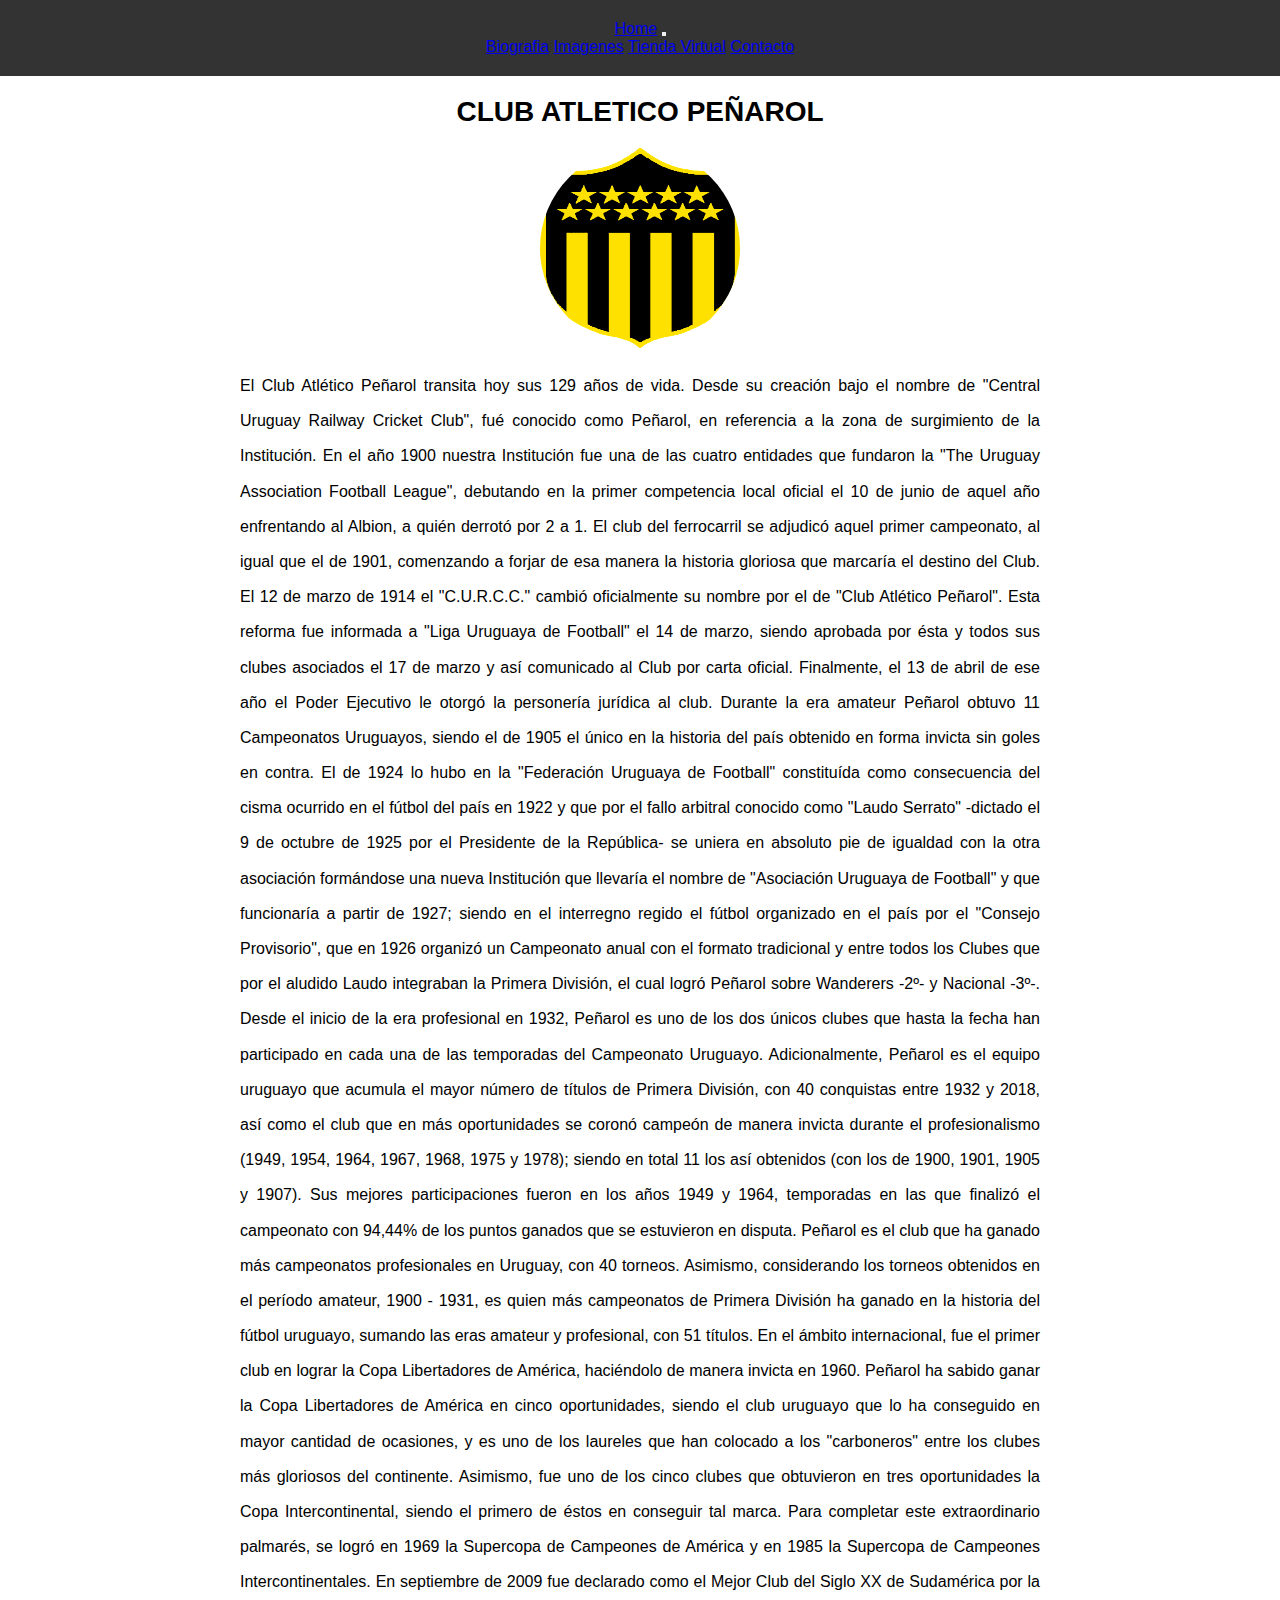
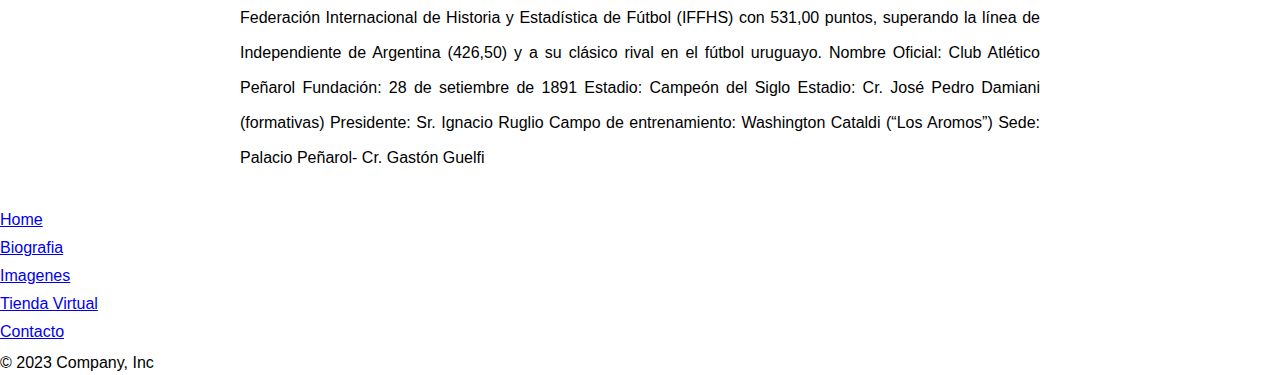
==== pages/biografia.html @ 16fac281 "segundocommit" ====
<!doctype html>
<html lang="en">
  <head>
    <meta charset="utf-8">
    <meta name="viewport" content="width=device-width, initial-scale=1">
    <title>Club Atletico Peñarol</title>
    <link href="https://cdn.jsdelivr.net/npm/bootstrap@5.3.0-alpha3/dist/css/bootstrap.min.css" rel="stylesheet" integrity="sha384-KK94CHFLLe+nY2dmCWGMq91rCGa5gtU4mk92HdvYe+M/SXH301p5ILy+dN9+nJOZ" crossorigin="anonymous">
    <link rel="stylesheet" href="../css/style.css">
  </head>
  <header>
    <nav class="navbar navbar-expand-lg navbar-dark bg-dark">
      <div class="container-fluid">
        <a class="navbar-brand" href="../index.html">Home</a>
              <button class="navbar-toggler" type="button" data-bs-toggle="collapse" data-bs-target="#navbarNavAltMarkup" aria-controls="navbarNavAltMarkup" aria-expanded="false" aria-label="Toggle navigation">
                <span class="navbar-toggler-icon"></span>
              </button>
              <div class="collapse navbar-collapse" id="navbarNavAltMarkup">
                <div class="navbar-nav">
                  <a class="nav-link active" aria-current="page" href="#">Biografia</a>
                  <a class="nav-link active" href="./imagenes.html">Imagenes</a>
                  <a class="nav-link active" href="./tiendavirtual.html">Tienda Virtual</a>
                  <a class="nav-link active" href="./contacto.html">Contacto</a>
                </div>
              </div>
            </div>
          </nav>
          
  </header>
      <main>

        <div class="biografia">
          <h1>CLUB ATLETICO PEÑAROL</h1>
            <img src="../images/Escudo-club-atletico-penarol-con-borde-amarillo.png" alt="Mi foto">
            <P>El Club Atlético Peñarol transita hoy sus 129 años de vida. Desde su creación bajo el nombre de "Central Uruguay Railway Cricket Club", fué conocido como Peñarol, en referencia a la zona de surgimiento de la Institución.
              
              En el año 1900 nuestra Institución fue una de las cuatro entidades que fundaron la "The Uruguay Association Football League", debutando en la primer competencia local oficial el 10 de junio de aquel año enfrentando al Albion, a quién derrotó por 2 a 1. El club del ferrocarril se adjudicó aquel primer campeonato, al igual que el de 1901, comenzando a forjar de esa manera la historia gloriosa que marcaría el destino del Club.
              
              El 12 de marzo de 1914 el "C.U.R.C.C." cambió oficialmente su nombre por el de "Club Atlético Peñarol". Esta reforma fue informada a "Liga Uruguaya de Football" el 14 de marzo, siendo aprobada por ésta y todos sus clubes asociados el 17 de marzo y así comunicado al Club por carta oficial. Finalmente, el 13 de abril de ese año el Poder Ejecutivo le otorgó la personería jurídica al club.
              Durante la era amateur Peñarol obtuvo 11 Campeonatos Uruguayos, siendo el de 1905 el único en la historia del país obtenido en forma invicta sin goles en contra. El de 1924 lo hubo en la "Federación Uruguaya de Football" constituída como consecuencia del cisma ocurrido en el fútbol del país en 1922 y que por el fallo arbitral conocido como "Laudo Serrato" -dictado el 9 de octubre de 1925 por el Presidente de la República- se uniera en absoluto pie de igualdad con la otra asociación formándose una nueva Institución que llevaría el nombre de "Asociación Uruguaya de Football" y que funcionaría a partir de 1927; siendo en el interregno regido el fútbol organizado en el país por el "Consejo Provisorio", que en 1926 organizó un Campeonato anual con el formato tradicional y entre todos los Clubes que por el aludido Laudo integraban la Primera División, el cual logró Peñarol sobre Wanderers -2º- y Nacional -3º-.
              
              
              Desde el inicio de la era profesional en 1932, Peñarol es uno de los dos únicos clubes que hasta la fecha han participado en cada una de las temporadas del Campeonato Uruguayo. Adicionalmente, Peñarol es el equipo uruguayo que acumula el mayor número de títulos de Primera División, con 40 conquistas entre 1932 y 2018, así como el club que en más oportunidades se coronó campeón de manera invicta durante el profesionalismo (1949, 1954, 1964, 1967, 1968, 1975 y 1978); siendo en total 11 los así obtenidos (con los de 1900, 1901, 1905 y 1907). Sus mejores participaciones fueron en los años 1949 y 1964, temporadas en las que finalizó el campeonato con 94,44% de los puntos ganados que se estuvieron en disputa.
              
              Peñarol es el club que ha ganado más campeonatos profesionales en Uruguay, con 40 torneos. Asimismo, considerando los torneos obtenidos en el período amateur, 1900 - 1931, es quien más campeonatos de Primera División ha ganado en la historia del fútbol uruguayo, sumando las eras amateur y profesional, con 51 títulos.
              
              En el ámbito internacional, fue el primer club en lograr la Copa Libertadores de América, haciéndolo de manera invicta en 1960.
              
              Peñarol ha sabido ganar la Copa Libertadores de América en cinco oportunidades, siendo el club uruguayo que lo ha conseguido en mayor cantidad de ocasiones, y es uno de los laureles que han colocado a los "carboneros" entre los clubes más gloriosos del continente.
              
              Asimismo, fue uno de los cinco clubes que obtuvieron en tres oportunidades la Copa Intercontinental, siendo el primero de éstos en conseguir tal marca.
              
              Para completar este extraordinario palmarés, se logró en 1969 la Supercopa de Campeones de América y en 1985 la Supercopa de Campeones Intercontinentales.
              
              En septiembre de 2009 fue declarado como el Mejor Club del Siglo XX de Sudamérica por la Federación Internacional de Historia y Estadística de Fútbol (IFFHS) con 531,00 puntos, superando la línea de Independiente de Argentina (426,50) y a su clásico rival en el fútbol uruguayo.
              
              
              
              Nombre Oficial: Club Atlético Peñarol
              Fundación: 28 de setiembre de 1891
              Estadio: Campeón del Siglo
              Estadio: Cr. José Pedro Damiani (formativas)
              Presidente: Sr. Ignacio Ruglio 
              Campo de entrenamiento: Washington Cataldi (“Los Aromos”)
              Sede: Palacio Peñarol- Cr. Gastón Guelfi
              
            </P>
          </main>
            

          
  <body>
          
          <footer>
            <footer class="mt-5 container-fluid footer">
              <div class="py-3 my-4">
                <ul class="nav justify-content-center border-bottom pb-3 mb-3">
            <li class="nav-item"><a href="../index.html" class="nav-link px-2 text-body-secondary">Home</a></li>
            <li class="nav-item"><a href="#" class="nav-link px-2 text-body-secondary">Biografia</a></li>
            <li class="nav-item"><a href="./imagenes.html" class="nav-link px-2 text-body-secondary">Imagenes</a></li>
            <li class="nav-item"><a href="./tiendavirtual.html" class="nav-link px-2 text-body-secondary">Tienda Virtual</a></li>
            <li class="nav-item"><a href="./contacto.html" class="nav-link px-2 text-body-secondary">Contacto</a></li>
          </ul>
          <p class="text-center text-body-secondary">© 2023 Company, Inc</p>
      </footer>
     
    </footer>

   
    <script src="https://cdn.jsdelivr.net/npm/bootstrap@5.3.0-alpha3/dist/js/bootstrap.bundle.min.js" integrity="sha384-ENjdO4Dr2bkBIFxQpeoTz1HIcje39Wm4jDKdf19U8gI4ddQ3GYNS7NTKfAdVQSZe" crossorigin="anonymous"></script>
  </body>
</html>
---- css/style.css ----
*{
    margin: 0;
    padding: 0;
    

}
.body {
    height: 100vh;
    
    
}



.header {
    height: 15vh;
    
}
.main {
    height: 70vh;
}
.footer {
    height: 15vh;
}

.carousel {
  margin-top: 140px;
}


.carousel-item img {
    height: 350px;
    width: 250px;  
}


.contenedor {
    margin-top: 100px; 
    display: flex;
    
}

.image-container img {
    margin-top: 100px;
    width: 400px;
    height: 350px;
    display: block;
    margin-bottom: 10px;
    margin-left: 5px;
  }


  .container {
    width: 100%;
    overflow: hidden;
  }
  
  .title {
    font-family: Arial, sans-serif; 
    color:black; 
    font-size: 24px; 
    font-weight: bold; 
    text-decoration: underline; 
  }
  
 

  body {
    font-family: Arial, sans-serif;
    margin: 0;
    padding: 0;
  }
  
  header {
    background-color: #333;
    color: #fff;
    padding: 20px;
    text-align: center;
  }
  
  .products {
    display: flex;
    flex-wrap: wrap;
    justify-content: center;
    margin: 20px;
    /* Tienda Virtual */
  }
  
  .product {
    width: 300px;
    margin: 10px;
    padding: 20px;
    border: 1px solid #ccc;
    text-align: center;
     /* Tienda Virtual */
  }
  
  .product img {
    width: 200px;
    height: 200px;
     /* Tienda Virtual */
  }

 

.biografia {
  max-width: 600px;
  margin: 0 auto;
  text-align: justify;
  padding: 20px;
  
}
.biografia h1 {
  text-align: center;
  
}


.biografia img {
  width: 200px;
  height: 200px;
  border-radius: 50%;
  margin-bottom: 20px;
  align-items: center;
}
.biografia p {
  line-height: 2.2;
  font-family:Arial, Helvetica, sans-serif  
}


  p {
    font-size: 14px;
    margin-bottom: 15px;
  }
  
/* Imagenes */
  .image-container {
    display: flex;
    flex-wrap: wrap;
    align-items: center;
  }
  
  .image-container img {
    width: 50%;
    height: auto;
  }
  
  .title {
   
    font-size: 20px;
    margin-top: 10px;
  
  }
  
  .description {
    font-size: 16px;
    margin-bottom: 20px;
  }
  

  
.image-container {
  display: flex;
  flex-direction:block ;
  align-items: center;
  text-align: center;
  margin-bottom: 20px;
  
}

.title {
  
  font-size: 24px;
  font-weight: bold;
  margin-bottom: 10px;
 
}

.description {
  font-size: 16px;
  margin-bottom: 10px;
  
}

/* Imagenes */
@media screen and (max-width: 767px) {
  
  .image-container {
    padding: 10px;
  }
  
  .title {
    font-size: 20px;
  }

  .description {
    font-size: 14px;
  }
}
/* Imagenes */



/* Biografia */

.biografia {
  max-width: 800px;
  margin: 0 auto;
  padding: 20px;
}

h1 {
  font-size: 28px;
  text-align: center;
  margin-bottom: 20px;
}

img {
  display: block;
  max-width: 100%;
  height: auto;
  margin: 0 auto;
  margin-bottom: 20px;
}

p {
  font-size: 16px;
  line-height: 1.5;
}


/* contacto */
.formulario-peñarol {
  max-width: 500px;
  margin: 0 auto;
  margin-left: 15px;
  padding: 40px;
  background-color: #f1f1f1;
}

h2 {
  text-align: center;
}

.contenido-form {
  display: flex;
  flex-wrap: wrap;
  justify-content: space-between;
}

.form-asunto,
.form-datos {
  flex-basis: 48%;
}

ul {
  list-style-type: none;
  padding: 0;
  margin: 0;
}

li {
  margin-bottom: 10px;
}

input[type="text"],
textarea {
  width: 100%;
  padding: 8px;
  border: 1px solid #ccc;
  border-radius: 4px;
}

input[type="submit"] {
  width: 100%;
  padding: 8px;
  background-color: #4caf50;
  color: white;
  border: none;
  border-radius: 4px;
  cursor: pointer;
}
.main-form {
  margin-top: 20px;
}

.iconos {
  width: 40px;
  
}




@media screen and (max-width: 767px) {
  .contenido-form {
    flex-direction: column;
  }

  .form-asunto,
  .form-datos {
    flex-basis: 100%;
    
  }
}





/* contacto */
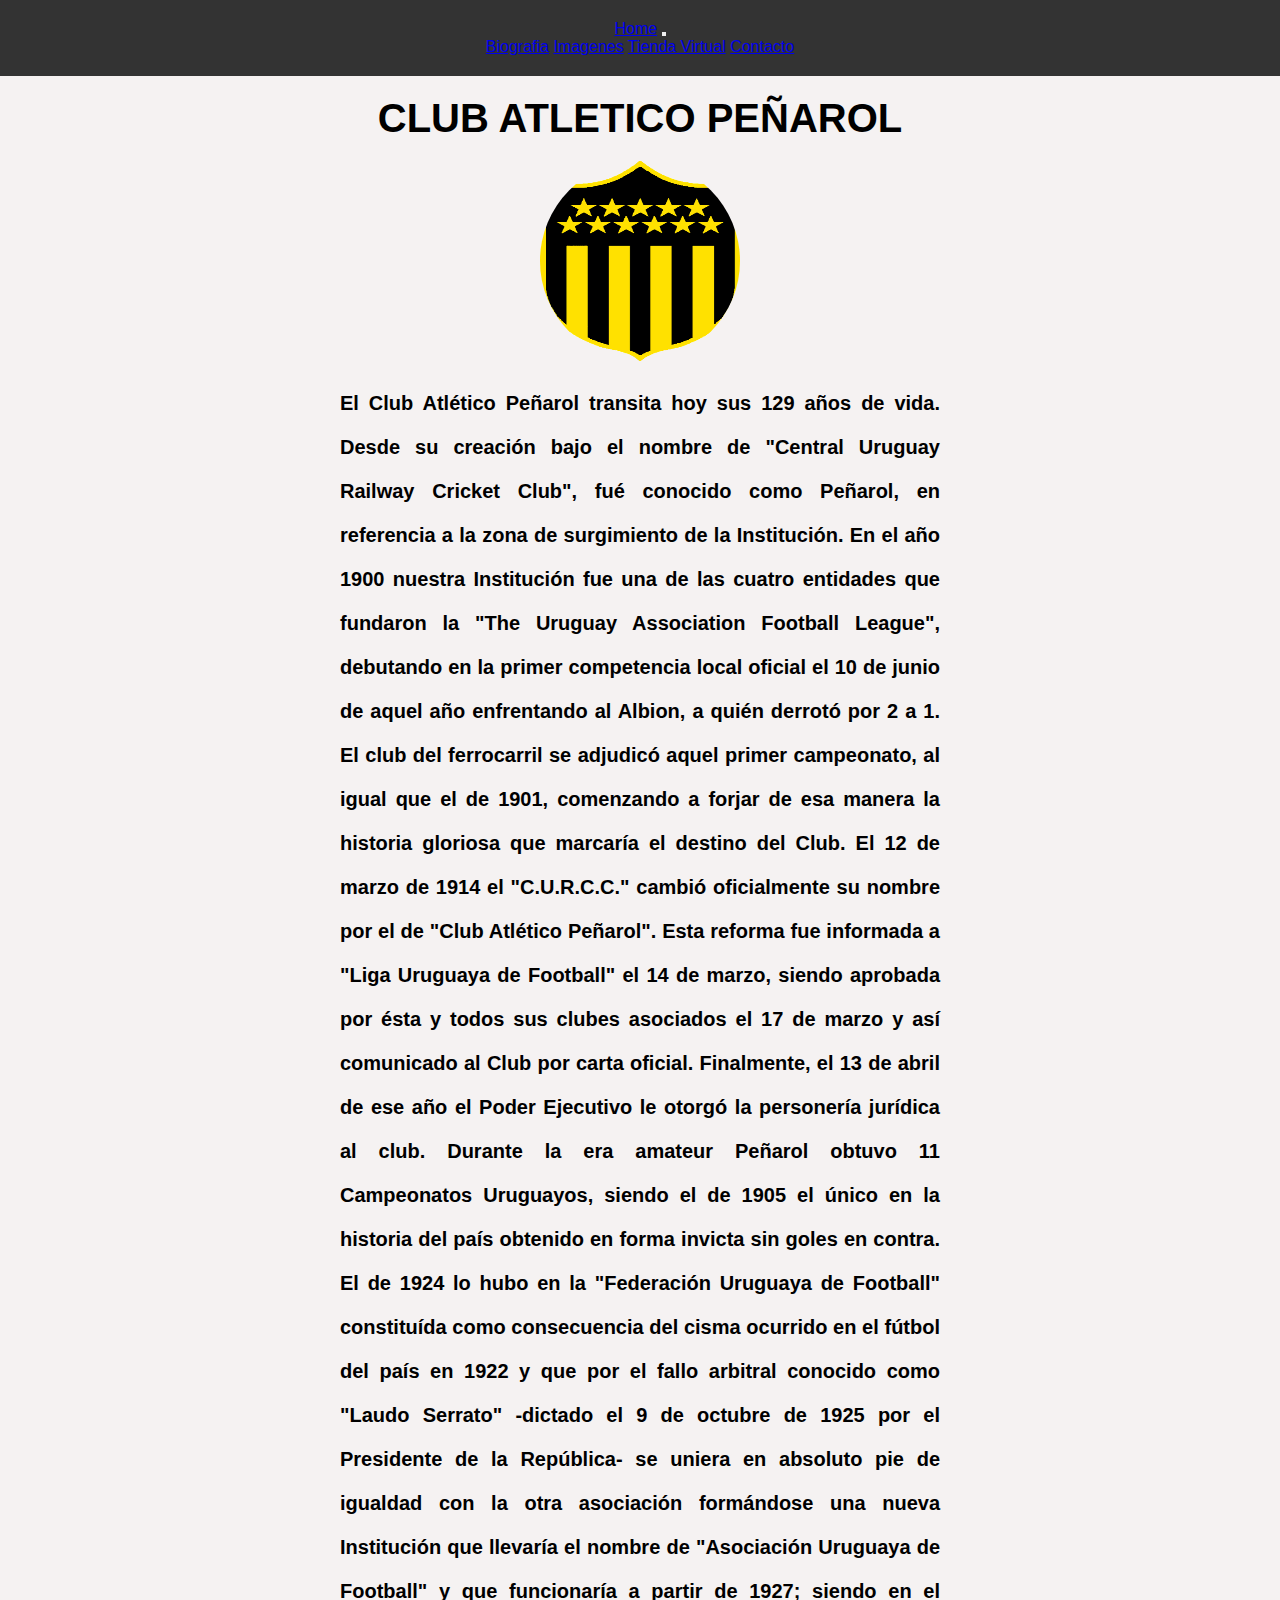
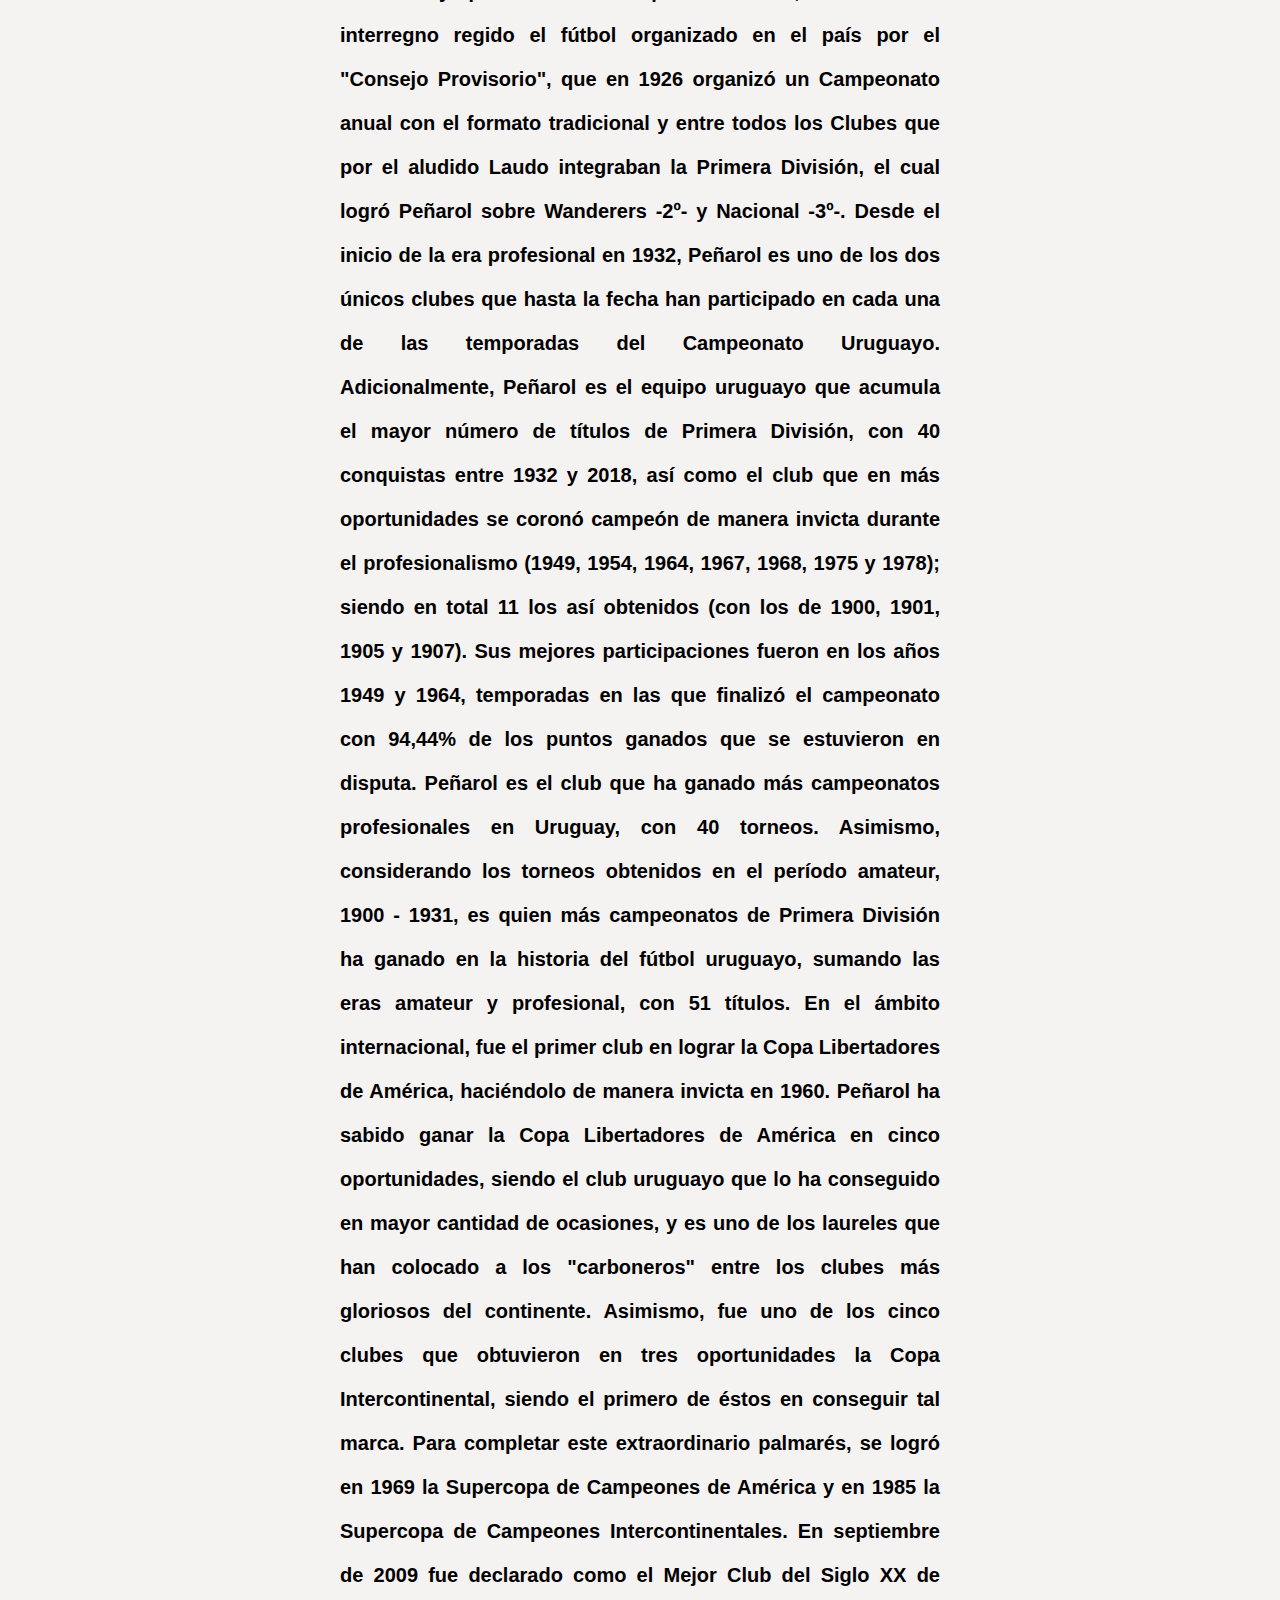
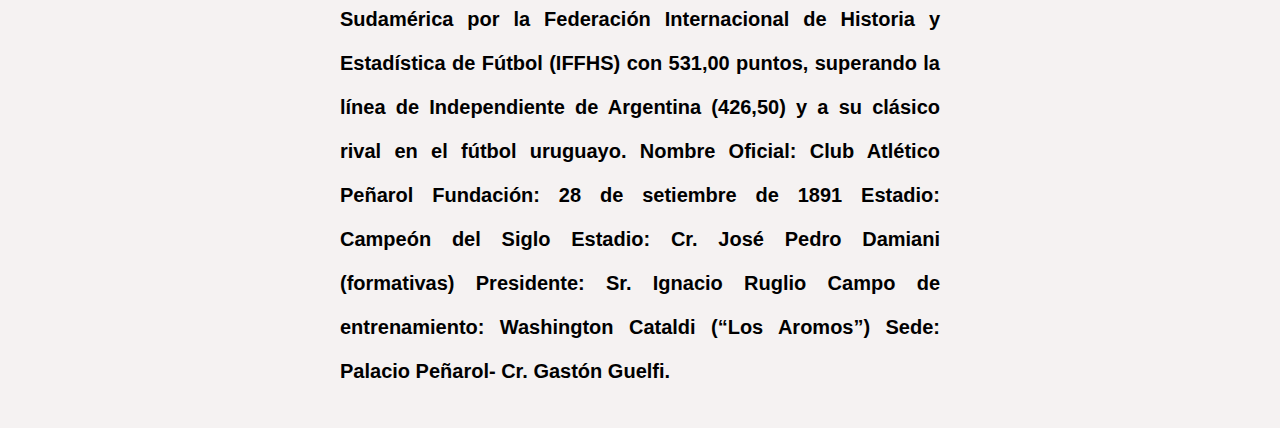
==== commit f279b677: "mod" ====
--- a/pages/biografia.html
+++ b/pages/biografia.html
@@ -3,23 +3,28 @@
   <head>
     <meta charset="utf-8">
     <meta name="viewport" content="width=device-width, initial-scale=1">
+    <meta name="description" content="Imagenes-tiendaVirtual-Complejo Peñarol">
+    <meta name="keywords" content="imagenes-tiendavirtual-contacto">
     <title>Club Atletico Peñarol</title>
     <link href="https://cdn.jsdelivr.net/npm/bootstrap@5.3.0-alpha3/dist/css/bootstrap.min.css" rel="stylesheet" integrity="sha384-KK94CHFLLe+nY2dmCWGMq91rCGa5gtU4mk92HdvYe+M/SXH301p5ILy+dN9+nJOZ" crossorigin="anonymous">
-    <link rel="stylesheet" href="../css/style.css">
+    <link rel="stylesheet" href="https://cdnjs.cloudflare.com/ajax/libs/animate.css/4.1.1/animate.min.css">
+    <!--Estilo de las paginas-->
+    <link rel="stylesheet" href="../SASS/style.css">
   </head>
+  <!--barra navegadora-->
   <header>
     <nav class="navbar navbar-expand-lg navbar-dark bg-dark">
       <div class="container-fluid">
-        <a class="navbar-brand" href="../index.html">Home</a>
+        <a class="navbar-brand nav-link animate__animated animate__fadeInLeft " href="../index.html">Home</a>
               <button class="navbar-toggler" type="button" data-bs-toggle="collapse" data-bs-target="#navbarNavAltMarkup" aria-controls="navbarNavAltMarkup" aria-expanded="false" aria-label="Toggle navigation">
                 <span class="navbar-toggler-icon"></span>
               </button>
               <div class="collapse navbar-collapse" id="navbarNavAltMarkup">
                 <div class="navbar-nav">
-                  <a class="nav-link active" aria-current="page" href="#">Biografia</a>
-                  <a class="nav-link active" href="./imagenes.html">Imagenes</a>
-                  <a class="nav-link active" href="./tiendavirtual.html">Tienda Virtual</a>
-                  <a class="nav-link active" href="./contacto.html">Contacto</a>
+                  <a class="nav-link active animate__animated animate__fadeInLeft " aria-current="page" href="#">Biografia</a>
+                  <a class="nav-link active animate__animated animate__fadeInLeft " href="./imagenes.html">Imagenes</a>
+                  <a class="nav-link active animate__animated animate__fadeInLeft " href="./tiendavirtual.html">Tienda Virtual</a>
+                  <a class="nav-link active animate__animated animate__fadeInLeft " href="./contacto.html">Contacto</a>
                 </div>
               </div>
             </div>
@@ -27,65 +32,46 @@
           
   </header>
       <main>
-
+        <!--Edicion biografia-->
         <div class="biografia">
-          <h1>CLUB ATLETICO PEÑAROL</h1>
-            <img src="../images/Escudo-club-atletico-penarol-con-borde-amarillo.png" alt="Mi foto">
-            <P>El Club Atlético Peñarol transita hoy sus 129 años de vida. Desde su creación bajo el nombre de "Central Uruguay Railway Cricket Club", fué conocido como Peñarol, en referencia a la zona de surgimiento de la Institución.
-              
-              En el año 1900 nuestra Institución fue una de las cuatro entidades que fundaron la "The Uruguay Association Football League", debutando en la primer competencia local oficial el 10 de junio de aquel año enfrentando al Albion, a quién derrotó por 2 a 1. El club del ferrocarril se adjudicó aquel primer campeonato, al igual que el de 1901, comenzando a forjar de esa manera la historia gloriosa que marcaría el destino del Club.
-              
-              El 12 de marzo de 1914 el "C.U.R.C.C." cambió oficialmente su nombre por el de "Club Atlético Peñarol". Esta reforma fue informada a "Liga Uruguaya de Football" el 14 de marzo, siendo aprobada por ésta y todos sus clubes asociados el 17 de marzo y así comunicado al Club por carta oficial. Finalmente, el 13 de abril de ese año el Poder Ejecutivo le otorgó la personería jurídica al club.
-              Durante la era amateur Peñarol obtuvo 11 Campeonatos Uruguayos, siendo el de 1905 el único en la historia del país obtenido en forma invicta sin goles en contra. El de 1924 lo hubo en la "Federación Uruguaya de Football" constituída como consecuencia del cisma ocurrido en el fútbol del país en 1922 y que por el fallo arbitral conocido como "Laudo Serrato" -dictado el 9 de octubre de 1925 por el Presidente de la República- se uniera en absoluto pie de igualdad con la otra asociación formándose una nueva Institución que llevaría el nombre de "Asociación Uruguaya de Football" y que funcionaría a partir de 1927; siendo en el interregno regido el fútbol organizado en el país por el "Consejo Provisorio", que en 1926 organizó un Campeonato anual con el formato tradicional y entre todos los Clubes que por el aludido Laudo integraban la Primera División, el cual logró Peñarol sobre Wanderers -2º- y Nacional -3º-.
-              
-              
-              Desde el inicio de la era profesional en 1932, Peñarol es uno de los dos únicos clubes que hasta la fecha han participado en cada una de las temporadas del Campeonato Uruguayo. Adicionalmente, Peñarol es el equipo uruguayo que acumula el mayor número de títulos de Primera División, con 40 conquistas entre 1932 y 2018, así como el club que en más oportunidades se coronó campeón de manera invicta durante el profesionalismo (1949, 1954, 1964, 1967, 1968, 1975 y 1978); siendo en total 11 los así obtenidos (con los de 1900, 1901, 1905 y 1907). Sus mejores participaciones fueron en los años 1949 y 1964, temporadas en las que finalizó el campeonato con 94,44% de los puntos ganados que se estuvieron en disputa.
-              
-              Peñarol es el club que ha ganado más campeonatos profesionales en Uruguay, con 40 torneos. Asimismo, considerando los torneos obtenidos en el período amateur, 1900 - 1931, es quien más campeonatos de Primera División ha ganado en la historia del fútbol uruguayo, sumando las eras amateur y profesional, con 51 títulos.
-              
-              En el ámbito internacional, fue el primer club en lograr la Copa Libertadores de América, haciéndolo de manera invicta en 1960.
-              
-              Peñarol ha sabido ganar la Copa Libertadores de América en cinco oportunidades, siendo el club uruguayo que lo ha conseguido en mayor cantidad de ocasiones, y es uno de los laureles que han colocado a los "carboneros" entre los clubes más gloriosos del continente.
-              
-              Asimismo, fue uno de los cinco clubes que obtuvieron en tres oportunidades la Copa Intercontinental, siendo el primero de éstos en conseguir tal marca.
-              
-              Para completar este extraordinario palmarés, se logró en 1969 la Supercopa de Campeones de América y en 1985 la Supercopa de Campeones Intercontinentales.
-              
-              En septiembre de 2009 fue declarado como el Mejor Club del Siglo XX de Sudamérica por la Federación Internacional de Historia y Estadística de Fútbol (IFFHS) con 531,00 puntos, superando la línea de Independiente de Argentina (426,50) y a su clásico rival en el fútbol uruguayo.
-              
-              
-              
-              Nombre Oficial: Club Atlético Peñarol
-              Fundación: 28 de setiembre de 1891
-              Estadio: Campeón del Siglo
-              Estadio: Cr. José Pedro Damiani (formativas)
-              Presidente: Sr. Ignacio Ruglio 
-              Campo de entrenamiento: Washington Cataldi (“Los Aromos”)
-              Sede: Palacio Peñarol- Cr. Gastón Guelfi
-              
-            </P>
-          </main>
+          <h1 class="animate__animated animate__bounce">CLUB ATLETICO PEÑAROL</h1>
+          <img src="../images/Escudo-club-atletico-penarol-con-borde-amarillo.png" alt="Mi foto">
+          <P class="biografia-p">El Club Atlético Peñarol transita hoy sus 129 años de vida. Desde su creación bajo el nombre de "Central Uruguay Railway Cricket Club", fué conocido como Peñarol, en referencia a la zona de surgimiento de la Institución.
             
-
-          
+            En el año 1900 nuestra Institución fue una de las cuatro entidades que fundaron la "The Uruguay Association Football League", debutando en la primer competencia local oficial el 10 de junio de aquel año enfrentando al Albion, a quién derrotó por 2 a 1. El club del ferrocarril se adjudicó aquel primer campeonato, al igual que el de 1901, comenzando a forjar de esa manera la historia gloriosa que marcaría el destino del Club.
+            
+            El 12 de marzo de 1914 el "C.U.R.C.C." cambió oficialmente su nombre por el de "Club Atlético Peñarol". Esta reforma fue informada a "Liga Uruguaya de Football" el 14 de marzo, siendo aprobada por ésta y todos sus clubes asociados el 17 de marzo y así comunicado al Club por carta oficial. Finalmente, el 13 de abril de ese año el Poder Ejecutivo le otorgó la personería jurídica al club.
+            Durante la era amateur Peñarol obtuvo 11 Campeonatos Uruguayos, siendo el de 1905 el único en la historia del país obtenido en forma invicta sin goles en contra. El de 1924 lo hubo en la "Federación Uruguaya de Football" constituída como consecuencia del cisma ocurrido en el fútbol del país en 1922 y que por el fallo arbitral conocido como "Laudo Serrato" -dictado el 9 de octubre de 1925 por el Presidente de la República- se uniera en absoluto pie de igualdad con la otra asociación formándose una nueva Institución que llevaría el nombre de "Asociación Uruguaya de Football" y que funcionaría a partir de 1927; siendo en el interregno regido el fútbol organizado en el país por el "Consejo Provisorio", que en 1926 organizó un Campeonato anual con el formato tradicional y entre todos los Clubes que por el aludido Laudo integraban la Primera División, el cual logró Peñarol sobre Wanderers -2º- y Nacional -3º-.
+            
+            
+            Desde el inicio de la era profesional en 1932, Peñarol es uno de los dos únicos clubes que hasta la fecha han participado en cada una de las temporadas del Campeonato Uruguayo. Adicionalmente, Peñarol es el equipo uruguayo que acumula el mayor número de títulos de Primera División, con 40 conquistas entre 1932 y 2018, así como el club que en más oportunidades se coronó campeón de manera invicta durante el profesionalismo (1949, 1954, 1964, 1967, 1968, 1975 y 1978); siendo en total 11 los así obtenidos (con los de 1900, 1901, 1905 y 1907). Sus mejores participaciones fueron en los años 1949 y 1964, temporadas en las que finalizó el campeonato con 94,44% de los puntos ganados que se estuvieron en disputa.
+            
+            Peñarol es el club que ha ganado más campeonatos profesionales en Uruguay, con 40 torneos. Asimismo, considerando los torneos obtenidos en el período amateur, 1900 - 1931, es quien más campeonatos de Primera División ha ganado en la historia del fútbol uruguayo, sumando las eras amateur y profesional, con 51 títulos.
+            
+            En el ámbito internacional, fue el primer club en lograr la Copa Libertadores de América, haciéndolo de manera invicta en 1960.
+            
+            Peñarol ha sabido ganar la Copa Libertadores de América en cinco oportunidades, siendo el club uruguayo que lo ha conseguido en mayor cantidad de ocasiones, y es uno de los laureles que han colocado a los "carboneros" entre los clubes más gloriosos del continente.
+            
+            Asimismo, fue uno de los cinco clubes que obtuvieron en tres oportunidades la Copa Intercontinental, siendo el primero de éstos en conseguir tal marca.
+            
+            Para completar este extraordinario palmarés, se logró en 1969 la Supercopa de Campeones de América y en 1985 la Supercopa de Campeones Intercontinentales.
+            
+            En septiembre de 2009 fue declarado como el Mejor Club del Siglo XX de Sudamérica por la Federación Internacional de Historia y Estadística de Fútbol (IFFHS) con 531,00 puntos, superando la línea de Independiente de Argentina (426,50) y a su clásico rival en el fútbol uruguayo.
+            
+            
+            
+            Nombre Oficial: Club Atlético Peñarol
+            Fundación: 28 de setiembre de 1891
+            Estadio: Campeón del Siglo
+            Estadio: Cr. José Pedro Damiani (formativas)
+            Presidente: Sr. Ignacio Ruglio 
+            Campo de entrenamiento: Washington Cataldi (“Los Aromos”)
+            Sede: Palacio Peñarol- Cr. Gastón Guelfi.
+            
+          </P>
+        </div>
+      </main>
   <body>
-          
-          <footer>
-            <footer class="mt-5 container-fluid footer">
-              <div class="py-3 my-4">
-                <ul class="nav justify-content-center border-bottom pb-3 mb-3">
-            <li class="nav-item"><a href="../index.html" class="nav-link px-2 text-body-secondary">Home</a></li>
-            <li class="nav-item"><a href="#" class="nav-link px-2 text-body-secondary">Biografia</a></li>
-            <li class="nav-item"><a href="./imagenes.html" class="nav-link px-2 text-body-secondary">Imagenes</a></li>
-            <li class="nav-item"><a href="./tiendavirtual.html" class="nav-link px-2 text-body-secondary">Tienda Virtual</a></li>
-            <li class="nav-item"><a href="./contacto.html" class="nav-link px-2 text-body-secondary">Contacto</a></li>
-          </ul>
-          <p class="text-center text-body-secondary">© 2023 Company, Inc</p>
-      </footer>
-     
-    </footer>
-
-   
     <script src="https://cdn.jsdelivr.net/npm/bootstrap@5.3.0-alpha3/dist/js/bootstrap.bundle.min.js" integrity="sha384-ENjdO4Dr2bkBIFxQpeoTz1HIcje39Wm4jDKdf19U8gI4ddQ3GYNS7NTKfAdVQSZe" crossorigin="anonymous"></script>
   </body>
 </html>--- a/SASS/style.css
+++ b/SASS/style.css
@@ -0,0 +1,324 @@
+@charset "UTF-8";
+/*reseteo*/
+* {
+  margin: 0;
+  padding: 0;
+}
+
+/*body-basico*/
+.body {
+  height: 100vh;
+}
+
+body {
+  background-color: rgb(245, 242, 242);
+} /*header-basico*/
+.header {
+  height: 15vh;
+}
+
+/*main-basico*/
+main {
+  height: 70vh;
+}
+
+/*footer-basico*/
+.footer {
+  height: 15vh;
+  background-color: rgb(224, 199, 166);
+}
+
+.nav-item {
+  font-size: 20px;
+  font-family: Arial, Helvetica, sans-serif;
+  font-weight: bold;
+  color: black;
+  text-shadow: 0ch;
+}
+
+iframe {
+  position: relative;
+  top: 15vh;
+  left: 10vh;
+}
+
+/*todo el contenido pages*/
+.biografia {
+  max-width: 800px;
+  margin: 0 auto;
+  padding: 20px;
+}
+
+h1 {
+  font-size: 40px;
+  text-align: center;
+  margin-bottom: 20px;
+}
+
+img {
+  display: block;
+  max-width: 100%;
+  height: auto;
+  margin: 0 auto;
+  margin-bottom: 20px;
+}
+
+.biografia {
+  max-width: 600px;
+  margin: 0 auto;
+  text-align: justify;
+  padding: 20px;
+}
+
+.biografia h1 {
+  text-align: center;
+}
+
+.biografia img {
+  width: 200px;
+  height: 200px;
+  border-radius: 50%;
+  margin-bottom: 20px;
+  align-items: center;
+}
+
+.biografia p {
+  line-height: 2.2;
+  font-family: Arial, Helvetica, sans-serif;
+}
+
+p {
+  font-size: 20px;
+  margin-bottom: 15px;
+  font-weight: bold;
+}
+
+.biografia {
+  position: relative;
+}
+
+/*todo el contenido pages*/
+.image-container {
+  display: flex;
+  flex-wrap: wrap;
+  align-items: center;
+}
+
+.image-container img {
+  width: 50%;
+  height: auto;
+}
+
+.image-container {
+  display: flex;
+  flex-direction: block;
+  align-items: center;
+  text-align: center;
+  margin-bottom: 20px;
+}
+
+.image-container {
+  display: flex;
+  flex-direction: block;
+  align-items: center;
+  text-align: center;
+  margin-bottom: 20px;
+}
+
+.title {
+  font-weight: bold;
+  font-size: 20px;
+  margin-right: 10px;
+}
+
+.description {
+  font-size: 16px;
+  margin-right: 10px;
+}
+
+.description {
+  font-size: 16px;
+  margin-right: 10px;
+}
+
+.description {
+  font-size: 16px;
+  margin-right: 10px;
+}
+
+.title {
+  font-size: 20px;
+  font-weight: bold;
+  margin-bottom: 10px;
+}
+
+.description {
+  font-size: 16px;
+  margin-right: 10px;
+}
+
+.contenedor {
+  margin-top: 100px;
+  display: flex;
+}
+
+.image-container img {
+  margin-top: 100px;
+  width: 150px;
+  height: 150px;
+  display: block;
+  margin-bottom: 10px;
+  margin-left: 5px;
+}
+
+.container {
+  width: 100%;
+  overflow: hidden;
+}
+
+.titulo-mov {
+  animation: animacion-titulo 2s infinite;
+  font-size: 100px;
+}
+
+.contenedor-imagenes {
+  display: flex;
+  flex-wrap: wrap;
+}
+
+.contenedor-imagenes img {
+  width: calc(25% - 10px);
+  margin: 5px;
+  height: auto;
+}
+
+/*todo el contenido pages*/
+.formulario-peñarol {
+  max-width: 500px;
+  margin: 0 auto;
+  margin-left: 15px;
+  padding: 40px;
+  background-color: #f1f1f1;
+}
+
+h2 {
+  text-align: center;
+}
+
+.contenido-form {
+  display: flex;
+  flex-wrap: wrap;
+  justify-content: space-between;
+}
+
+.form-asunto,
+.form-datos {
+  flex-basis: 48%;
+}
+
+ul {
+  list-style-type: none;
+  padding: 0;
+  margin: 0;
+}
+
+li {
+  margin-bottom: 10px;
+}
+
+input[type=text],
+textarea {
+  width: 100%;
+  padding: 8px;
+  border: 1px solid #ccc;
+  border-radius: 4px;
+}
+
+input[type=submit] {
+  width: 100%;
+  padding: 8px;
+  background-color: #4caf50;
+  color: white;
+  border: none;
+  border-radius: 4px;
+  cursor: pointer;
+}
+
+.main-form {
+  margin-top: 20px;
+}
+
+.iconos {
+  width: 40px;
+}
+
+@media screen and (max-width: 767px) {
+  .contenido-form {
+    flex-direction: column;
+  }
+  .form-asunto,
+  .form-datos {
+    flex-basis: 100%;
+  }
+}
+/*todo el contenido pages*/
+body {
+  font-family: Arial, sans-serif;
+  margin: 0;
+  padding: 0;
+}
+
+header {
+  background-color: #333;
+  color: #fff;
+  padding: 20px;
+  text-align: center;
+}
+
+.products {
+  display: flex;
+  flex-wrap: wrap;
+  justify-content: center;
+  margin: 20px;
+}
+
+.product {
+  width: 300px;
+  margin: 10px;
+  padding: 20px;
+  border: 1px solid #ccc;
+  text-align: center;
+}
+
+.product img {
+  width: 200px;
+  height: 200px;
+}
+
+/*todo el contenido pages*/
+.carousel {
+  margin-top: 140px;
+}
+
+.carousel-item img {
+  height: 350px;
+  width: 250px;
+}
+
+.card {
+  background-color: rgb(224, 220, 215);
+  font-size: 20px;
+  font-weight: bold;
+  font: arial;
+}
+
+@media (max-width: 768px) {
+  .contenedor-imagenes img {
+    width: calc(50% - 10px);
+  }
+}
+@media (max-width: 480px) {
+  .contenedor-imagenes img {
+    width: 100%;
+  }
+}/*# sourceMappingURL=style.css.map */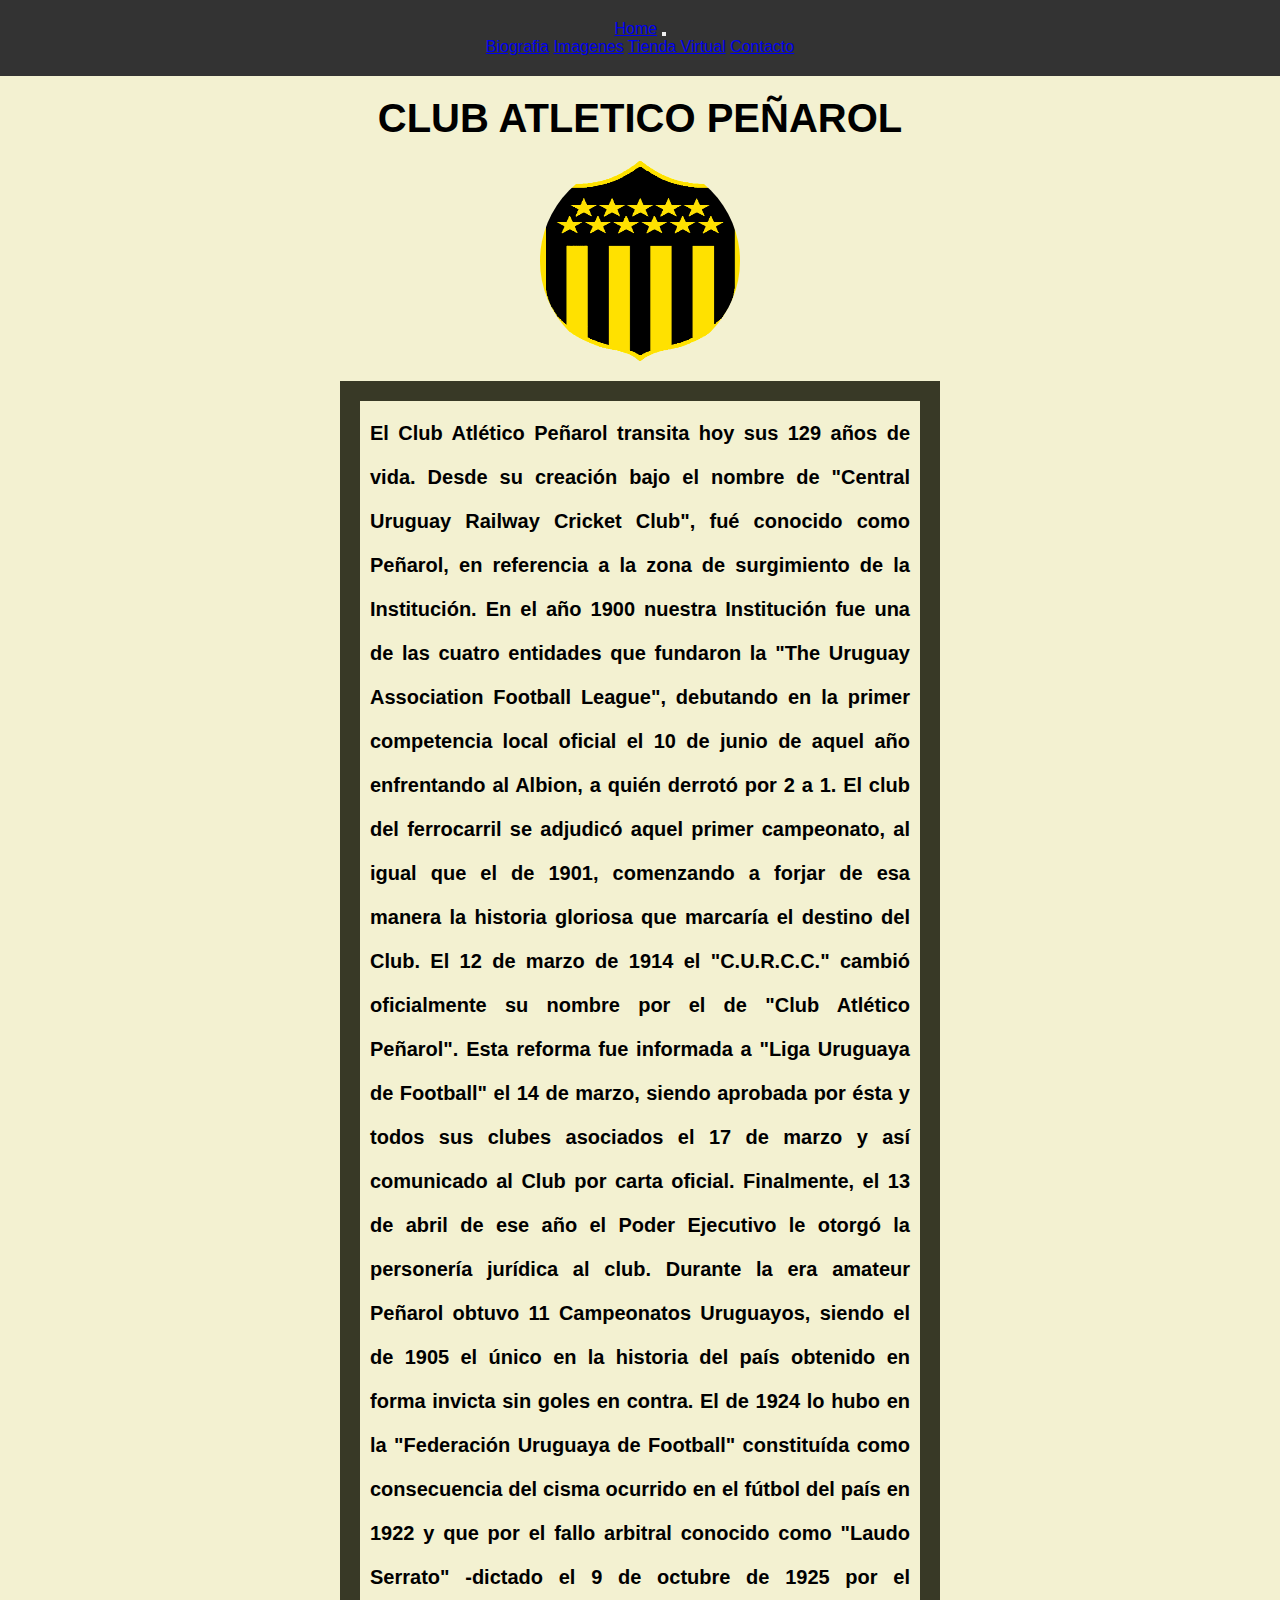
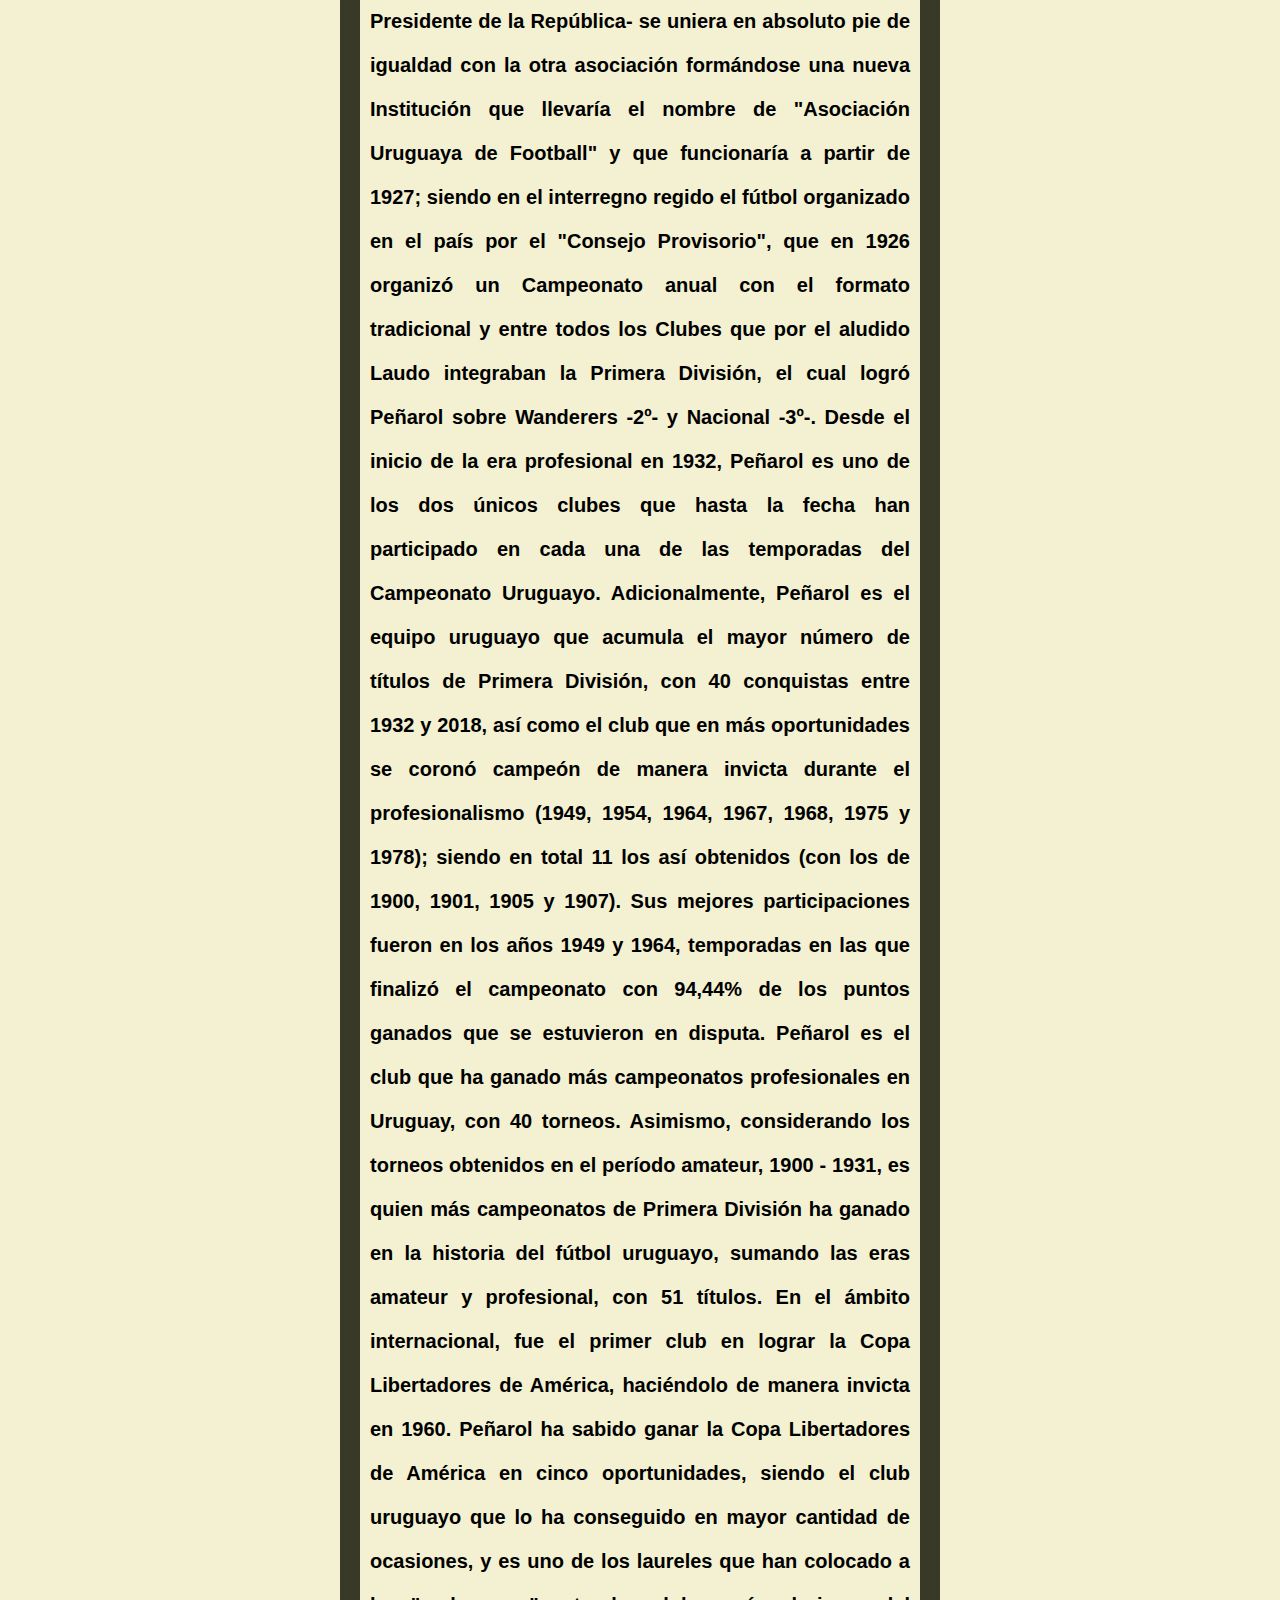
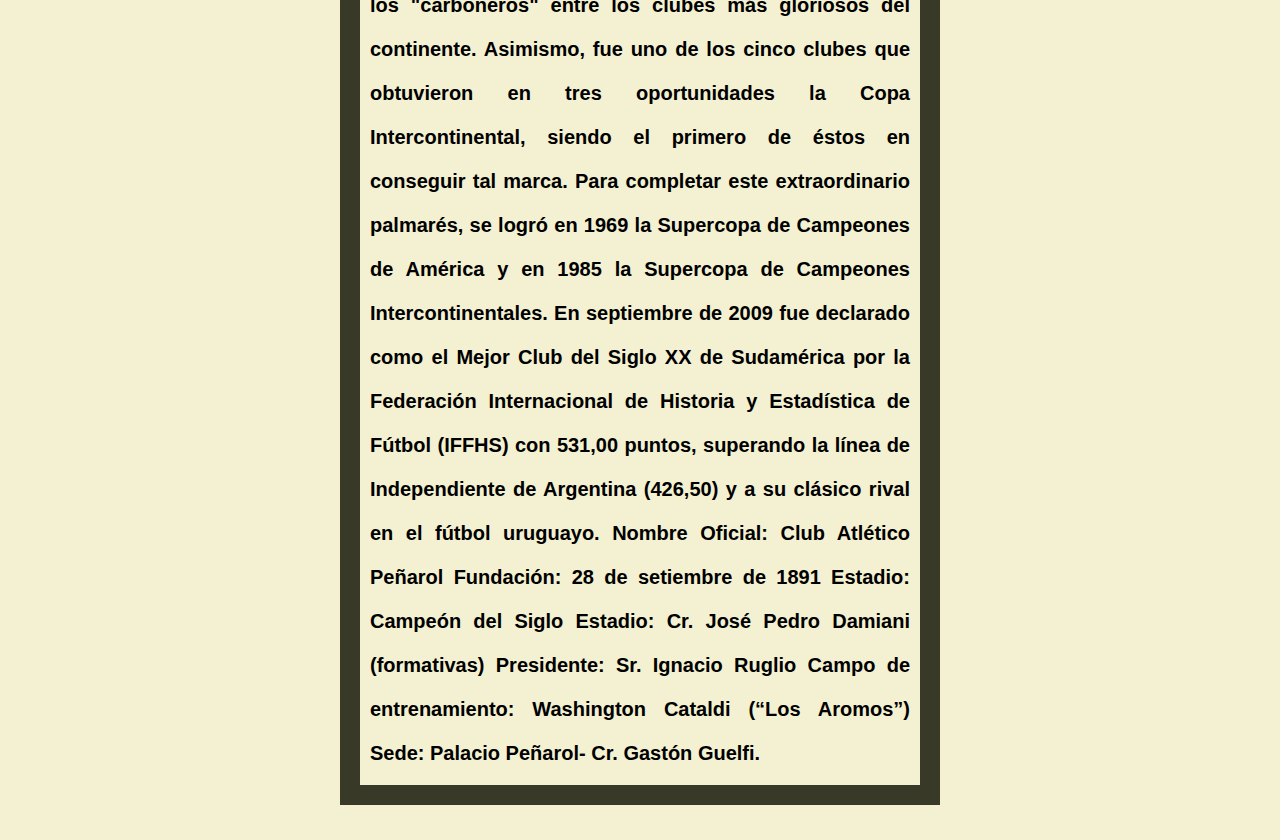
==== commit 5d7df27f: "mod" ====
--- a/pages/biografia.html
+++ b/pages/biografia.html
@@ -1,12 +1,17 @@
-<!doctype html>
-<html lang="en">
+  <!doctype html>
+  <html lang="en">
+
   <head>
     <meta charset="utf-8">
     <meta name="viewport" content="width=device-width, initial-scale=1">
-    <meta name="description" content="Imagenes-tiendaVirtual-Complejo Peñarol">
-    <meta name="keywords" content="imagenes-tiendavirtual-contacto">
+    <!--SEO-->
+    <meta name="description"
+      content="club ateletico peñarol,peñarol uruguay,informacion sobre peñarol uruguay,imagenes canchas de peñarol,tienda de ropa peñarol uruguy,contacto con peñarol de uruguay,futbol peñarol uruugay,deporte peñarol uruguay">
+    <meta name="keywords"
+      content="imagenes-tiendavirtual-contacto-biografia todo sobre peñarol el mejor complejo futbolistico de uruguay">
     <title>Club Atletico Peñarol</title>
-    <link href="https://cdn.jsdelivr.net/npm/bootstrap@5.3.0-alpha3/dist/css/bootstrap.min.css" rel="stylesheet" integrity="sha384-KK94CHFLLe+nY2dmCWGMq91rCGa5gtU4mk92HdvYe+M/SXH301p5ILy+dN9+nJOZ" crossorigin="anonymous">
+    <link href="https://cdn.jsdelivr.net/npm/bootstrap@5.3.0-alpha3/dist/css/bootstrap.min.css" rel="stylesheet"
+      integrity="sha384-KK94CHFLLe+nY2dmCWGMq91rCGa5gtU4mk92HdvYe+M/SXH301p5ILy+dN9+nJOZ" crossorigin="anonymous">
     <link rel="stylesheet" href="https://cdnjs.cloudflare.com/ajax/libs/animate.css/4.1.1/animate.min.css">
     <!--Estilo de las paginas-->
     <link rel="stylesheet" href="../SASS/style.css">
@@ -16,62 +21,100 @@
     <nav class="navbar navbar-expand-lg navbar-dark bg-dark">
       <div class="container-fluid">
         <a class="navbar-brand nav-link animate__animated animate__fadeInLeft " href="../index.html">Home</a>
-              <button class="navbar-toggler" type="button" data-bs-toggle="collapse" data-bs-target="#navbarNavAltMarkup" aria-controls="navbarNavAltMarkup" aria-expanded="false" aria-label="Toggle navigation">
-                <span class="navbar-toggler-icon"></span>
-              </button>
-              <div class="collapse navbar-collapse" id="navbarNavAltMarkup">
-                <div class="navbar-nav">
-                  <a class="nav-link active animate__animated animate__fadeInLeft " aria-current="page" href="#">Biografia</a>
-                  <a class="nav-link active animate__animated animate__fadeInLeft " href="./imagenes.html">Imagenes</a>
-                  <a class="nav-link active animate__animated animate__fadeInLeft " href="./tiendavirtual.html">Tienda Virtual</a>
-                  <a class="nav-link active animate__animated animate__fadeInLeft " href="./contacto.html">Contacto</a>
-                </div>
-              </div>
-            </div>
-          </nav>
-          
+        <button class="navbar-toggler" type="button" data-bs-toggle="collapse" data-bs-target="#navbarNavAltMarkup"
+          aria-controls="navbarNavAltMarkup" aria-expanded="false" aria-label="Toggle navigation">
+          <span class="navbar-toggler-icon"></span>
+        </button>
+        <div class="collapse navbar-collapse" id="navbarNavAltMarkup">
+          <div class="navbar-nav">
+            <a class="nav-link active animate__animated animate__fadeInLeft " aria-current="page" href="#">Biografia</a>
+            <a class="nav-link active animate__animated animate__fadeInLeft " href="./imagenes.html">Imagenes</a>
+            <a class="nav-link active animate__animated animate__fadeInLeft " href="./tiendavirtual.html">Tienda
+              Virtual</a>
+            <a class="nav-link active animate__animated animate__fadeInLeft " href="./contacto.html">Contacto</a>
+          </div>
+        </div>
+      </div>
+    </nav>
+
   </header>
-      <main>
-        <!--Edicion biografia-->
-        <div class="biografia">
-          <h1 class="animate__animated animate__bounce">CLUB ATLETICO PEÑAROL</h1>
-          <img src="../images/Escudo-club-atletico-penarol-con-borde-amarillo.png" alt="Mi foto">
-          <P class="biografia-p">El Club Atlético Peñarol transita hoy sus 129 años de vida. Desde su creación bajo el nombre de "Central Uruguay Railway Cricket Club", fué conocido como Peñarol, en referencia a la zona de surgimiento de la Institución.
-            
-            En el año 1900 nuestra Institución fue una de las cuatro entidades que fundaron la "The Uruguay Association Football League", debutando en la primer competencia local oficial el 10 de junio de aquel año enfrentando al Albion, a quién derrotó por 2 a 1. El club del ferrocarril se adjudicó aquel primer campeonato, al igual que el de 1901, comenzando a forjar de esa manera la historia gloriosa que marcaría el destino del Club.
-            
-            El 12 de marzo de 1914 el "C.U.R.C.C." cambió oficialmente su nombre por el de "Club Atlético Peñarol". Esta reforma fue informada a "Liga Uruguaya de Football" el 14 de marzo, siendo aprobada por ésta y todos sus clubes asociados el 17 de marzo y así comunicado al Club por carta oficial. Finalmente, el 13 de abril de ese año el Poder Ejecutivo le otorgó la personería jurídica al club.
-            Durante la era amateur Peñarol obtuvo 11 Campeonatos Uruguayos, siendo el de 1905 el único en la historia del país obtenido en forma invicta sin goles en contra. El de 1924 lo hubo en la "Federación Uruguaya de Football" constituída como consecuencia del cisma ocurrido en el fútbol del país en 1922 y que por el fallo arbitral conocido como "Laudo Serrato" -dictado el 9 de octubre de 1925 por el Presidente de la República- se uniera en absoluto pie de igualdad con la otra asociación formándose una nueva Institución que llevaría el nombre de "Asociación Uruguaya de Football" y que funcionaría a partir de 1927; siendo en el interregno regido el fútbol organizado en el país por el "Consejo Provisorio", que en 1926 organizó un Campeonato anual con el formato tradicional y entre todos los Clubes que por el aludido Laudo integraban la Primera División, el cual logró Peñarol sobre Wanderers -2º- y Nacional -3º-.
-            
-            
-            Desde el inicio de la era profesional en 1932, Peñarol es uno de los dos únicos clubes que hasta la fecha han participado en cada una de las temporadas del Campeonato Uruguayo. Adicionalmente, Peñarol es el equipo uruguayo que acumula el mayor número de títulos de Primera División, con 40 conquistas entre 1932 y 2018, así como el club que en más oportunidades se coronó campeón de manera invicta durante el profesionalismo (1949, 1954, 1964, 1967, 1968, 1975 y 1978); siendo en total 11 los así obtenidos (con los de 1900, 1901, 1905 y 1907). Sus mejores participaciones fueron en los años 1949 y 1964, temporadas en las que finalizó el campeonato con 94,44% de los puntos ganados que se estuvieron en disputa.
-            
-            Peñarol es el club que ha ganado más campeonatos profesionales en Uruguay, con 40 torneos. Asimismo, considerando los torneos obtenidos en el período amateur, 1900 - 1931, es quien más campeonatos de Primera División ha ganado en la historia del fútbol uruguayo, sumando las eras amateur y profesional, con 51 títulos.
-            
-            En el ámbito internacional, fue el primer club en lograr la Copa Libertadores de América, haciéndolo de manera invicta en 1960.
-            
-            Peñarol ha sabido ganar la Copa Libertadores de América en cinco oportunidades, siendo el club uruguayo que lo ha conseguido en mayor cantidad de ocasiones, y es uno de los laureles que han colocado a los "carboneros" entre los clubes más gloriosos del continente.
-            
-            Asimismo, fue uno de los cinco clubes que obtuvieron en tres oportunidades la Copa Intercontinental, siendo el primero de éstos en conseguir tal marca.
-            
-            Para completar este extraordinario palmarés, se logró en 1969 la Supercopa de Campeones de América y en 1985 la Supercopa de Campeones Intercontinentales.
-            
-            En septiembre de 2009 fue declarado como el Mejor Club del Siglo XX de Sudamérica por la Federación Internacional de Historia y Estadística de Fútbol (IFFHS) con 531,00 puntos, superando la línea de Independiente de Argentina (426,50) y a su clásico rival en el fútbol uruguayo.
-            
-            
-            
-            Nombre Oficial: Club Atlético Peñarol
-            Fundación: 28 de setiembre de 1891
-            Estadio: Campeón del Siglo
-            Estadio: Cr. José Pedro Damiani (formativas)
-            Presidente: Sr. Ignacio Ruglio 
-            Campo de entrenamiento: Washington Cataldi (“Los Aromos”)
-            Sede: Palacio Peñarol- Cr. Gastón Guelfi.
-            
-          </P>
-        </div>
-      </main>
-  <body>
-    <script src="https://cdn.jsdelivr.net/npm/bootstrap@5.3.0-alpha3/dist/js/bootstrap.bundle.min.js" integrity="sha384-ENjdO4Dr2bkBIFxQpeoTz1HIcje39Wm4jDKdf19U8gI4ddQ3GYNS7NTKfAdVQSZe" crossorigin="anonymous"></script>
+  <main>
+    <!--Edicion biografia-->
+    <div class="biografia">
+      <h1 class="animate__animated animate__bounce">CLUB ATLETICO PEÑAROL</h1>
+      <img src="../images/Escudo-club-atletico-penarol-con-borde-amarillo.png" alt="Mi foto">
+      <P class="biografia-p">El Club Atlético Peñarol transita hoy sus 129 años de vida. Desde su creación bajo el nombre
+        de "Central Uruguay Railway Cricket Club", fué conocido como Peñarol, en referencia a la zona de surgimiento de la
+        Institución.
+
+        En el año 1900 nuestra Institución fue una de las cuatro entidades que fundaron la "The Uruguay Association
+        Football League", debutando en la primer competencia local oficial el 10 de junio de aquel año enfrentando al
+        Albion, a quién derrotó por 2 a 1. El club del ferrocarril se adjudicó aquel primer campeonato, al igual que el de
+        1901, comenzando a forjar de esa manera la historia gloriosa que marcaría el destino del Club.
+
+        El 12 de marzo de 1914 el "C.U.R.C.C." cambió oficialmente su nombre por el de "Club Atlético Peñarol". Esta
+        reforma fue informada a "Liga Uruguaya de Football" el 14 de marzo, siendo aprobada por ésta y todos sus clubes
+        asociados el 17 de marzo y así comunicado al Club por carta oficial. Finalmente, el 13 de abril de ese año el
+        Poder Ejecutivo le otorgó la personería jurídica al club.
+        Durante la era amateur Peñarol obtuvo 11 Campeonatos Uruguayos, siendo el de 1905 el único en la historia del país
+        obtenido en forma invicta sin goles en contra. El de 1924 lo hubo en la "Federación Uruguaya de Football"
+        constituída como consecuencia del cisma ocurrido en el fútbol del país en 1922 y que por el fallo arbitral
+        conocido como "Laudo Serrato" -dictado el 9 de octubre de 1925 por el Presidente de la República- se uniera en
+        absoluto pie de igualdad con la otra asociación formándose una nueva Institución que llevaría el nombre de
+        "Asociación Uruguaya de Football" y que funcionaría a partir de 1927; siendo en el interregno regido el fútbol
+        organizado en el país por el "Consejo Provisorio", que en 1926 organizó un Campeonato anual con el formato
+        tradicional y entre todos los Clubes que por el aludido Laudo integraban la Primera División, el cual logró
+        Peñarol sobre Wanderers -2º- y Nacional -3º-.
+
+
+        Desde el inicio de la era profesional en 1932, Peñarol es uno de los dos únicos clubes que hasta la fecha han
+        participado en cada una de las temporadas del Campeonato Uruguayo. Adicionalmente, Peñarol es el equipo uruguayo
+        que acumula el mayor número de títulos de Primera División, con 40 conquistas entre 1932 y 2018, así como el club
+        que en más oportunidades se coronó campeón de manera invicta durante el profesionalismo (1949, 1954, 1964, 1967,
+        1968, 1975 y 1978); siendo en total 11 los así obtenidos (con los de 1900, 1901, 1905 y 1907). Sus mejores
+        participaciones fueron en los años 1949 y 1964, temporadas en las que finalizó el campeonato con 94,44% de los
+        puntos ganados que se estuvieron en disputa.
+
+        Peñarol es el club que ha ganado más campeonatos profesionales en Uruguay, con 40 torneos. Asimismo, considerando
+        los torneos obtenidos en el período amateur, 1900 - 1931, es quien más campeonatos de Primera División ha ganado
+        en la historia del fútbol uruguayo, sumando las eras amateur y profesional, con 51 títulos.
+
+        En el ámbito internacional, fue el primer club en lograr la Copa Libertadores de América, haciéndolo de manera
+        invicta en 1960.
+
+        Peñarol ha sabido ganar la Copa Libertadores de América en cinco oportunidades, siendo el club uruguayo que lo ha
+        conseguido en mayor cantidad de ocasiones, y es uno de los laureles que han colocado a los "carboneros" entre los
+        clubes más gloriosos del continente.
+
+        Asimismo, fue uno de los cinco clubes que obtuvieron en tres oportunidades la Copa Intercontinental, siendo el
+        primero de éstos en conseguir tal marca.
+
+        Para completar este extraordinario palmarés, se logró en 1969 la Supercopa de Campeones de América y en 1985 la
+        Supercopa de Campeones Intercontinentales.
+
+        En septiembre de 2009 fue declarado como el Mejor Club del Siglo XX de Sudamérica por la Federación Internacional
+        de Historia y Estadística de Fútbol (IFFHS) con 531,00 puntos, superando la línea de Independiente de Argentina
+        (426,50) y a su clásico rival en el fútbol uruguayo.
+
+
+
+        Nombre Oficial: Club Atlético Peñarol
+        Fundación: 28 de setiembre de 1891
+        Estadio: Campeón del Siglo
+        Estadio: Cr. José Pedro Damiani (formativas)
+        Presidente: Sr. Ignacio Ruglio
+        Campo de entrenamiento: Washington Cataldi (“Los Aromos”)
+        Sede: Palacio Peñarol- Cr. Gastón Guelfi.
+
+      </P>
+    </div>
+  </main>
+
+  <body class="color-biografia">
+    <script src="https://cdn.jsdelivr.net/npm/bootstrap@5.3.0-alpha3/dist/js/bootstrap.bundle.min.js"
+      integrity="sha384-ENjdO4Dr2bkBIFxQpeoTz1HIcje39Wm4jDKdf19U8gI4ddQ3GYNS7NTKfAdVQSZe"
+      crossorigin="anonymous"></script>
   </body>
-</html>+
+  </html>
+  --- a/SASS/style.css
+++ b/SASS/style.css
@@ -10,9 +10,7 @@
   height: 100vh;
 }
 
-body {
-  background-color: rgb(245, 242, 242);
-} /*header-basico*/
+/*header-basico*/
 .header {
   height: 15vh;
 }
@@ -43,6 +41,10 @@
 }
 
 /*todo el contenido pages*/
+.color-biografia {
+  background-color: rgb(243, 241, 209);
+}
+
 .biografia {
   max-width: 800px;
   margin: 0 auto;
@@ -53,6 +55,7 @@
   font-size: 40px;
   text-align: center;
   margin-bottom: 20px;
+  color: black;
 }
 
 img {
@@ -95,6 +98,11 @@
 
 .biografia {
   position: relative;
+}
+
+.biografia-p {
+  padding: 10px;
+  border: 20px solid rgba(19, 20, 3, 0.8352941176);
 }
 
 /*todo el contenido pages*/
@@ -252,73 +260,91 @@
   width: 40px;
 }
 
-@media screen and (max-width: 767px) {
-  .contenido-form {
+.img-espe-contacto {
+  background-image: url("https://visitacds.uy/demos/work_01.jpg");
+  background-repeat: no-repeat;
+  background-size: cover;
+}
+
+/*todo el contenido pages*/
+body {
+  font-family: Arial, sans-serif;
+  margin: 0;
+  padding: 0;
+}
+
+header {
+  background-color: #333;
+  color: #fff;
+  padding: 20px;
+  text-align: center;
+}
+
+.products {
+  display: flex;
+  flex-wrap: wrap;
+  justify-content: center;
+  margin: 20px;
+}
+
+.product {
+  width: 300px;
+  margin: 10px;
+  padding: 20px;
+  border: 1px solid #ccc;
+  text-align: center;
+}
+
+.product img {
+  width: 200px;
+  height: 200px;
+}
+
+.fondo-tienda {
+  background-image: url("https://www.lr21.com.uy/wp-content/uploads/2015/12/logo-estadio-pe%C3%B1arol.jpg");
+  background-repeat: no-repeat;
+  background-size: cover;
+}
+
+/*todo el contenido pages*/
+.carousel {
+  margin-top: 140px;
+}
+
+.carousel-item img {
+  height: 350px;
+  width: 250px;
+}
+
+.card {
+  background-color: rgb(224, 220, 215);
+  font-size: 20px;
+  font-weight: bold;
+  font: arial;
+}
+
+.pagina-especifica {
+  background-image: url("https://imgs.elpais.com.uy/dims4/default/b388653/2147483647/strip/true/crop/993x683+15+0/resize/1440x990!/quality/90/?url=https%3A%2F%2Fel-pais-uruguay-production-web.s3.amazonaws.com%2Fbrightspot%2Fuploads%2F2021%2F03%2F03%2F603fe48cf4001.jpeg");
+  background-repeat: no-repeat;
+  background-size: cover;
+}
+
+@media (max-width: 768px) {
+  .contenedor-imagenes img {
+    width: calc(50% - 10px);
+  }
+}
+@media (max-width: 480px) {
+  .contenedor-imagenes img {
+    width: 100%;
+  }
+}
+@media (max-width: 767px) {
+  .contendio-form {
     flex-direction: column;
   }
   .form-asunto,
   .form-datos {
     flex-basis: 100%;
   }
-}
-/*todo el contenido pages*/
-body {
-  font-family: Arial, sans-serif;
-  margin: 0;
-  padding: 0;
-}
-
-header {
-  background-color: #333;
-  color: #fff;
-  padding: 20px;
-  text-align: center;
-}
-
-.products {
-  display: flex;
-  flex-wrap: wrap;
-  justify-content: center;
-  margin: 20px;
-}
-
-.product {
-  width: 300px;
-  margin: 10px;
-  padding: 20px;
-  border: 1px solid #ccc;
-  text-align: center;
-}
-
-.product img {
-  width: 200px;
-  height: 200px;
-}
-
-/*todo el contenido pages*/
-.carousel {
-  margin-top: 140px;
-}
-
-.carousel-item img {
-  height: 350px;
-  width: 250px;
-}
-
-.card {
-  background-color: rgb(224, 220, 215);
-  font-size: 20px;
-  font-weight: bold;
-  font: arial;
-}
-
-@media (max-width: 768px) {
-  .contenedor-imagenes img {
-    width: calc(50% - 10px);
-  }
-}
-@media (max-width: 480px) {
-  .contenedor-imagenes img {
-    width: 100%;
-  }
 }/*# sourceMappingURL=style.css.map */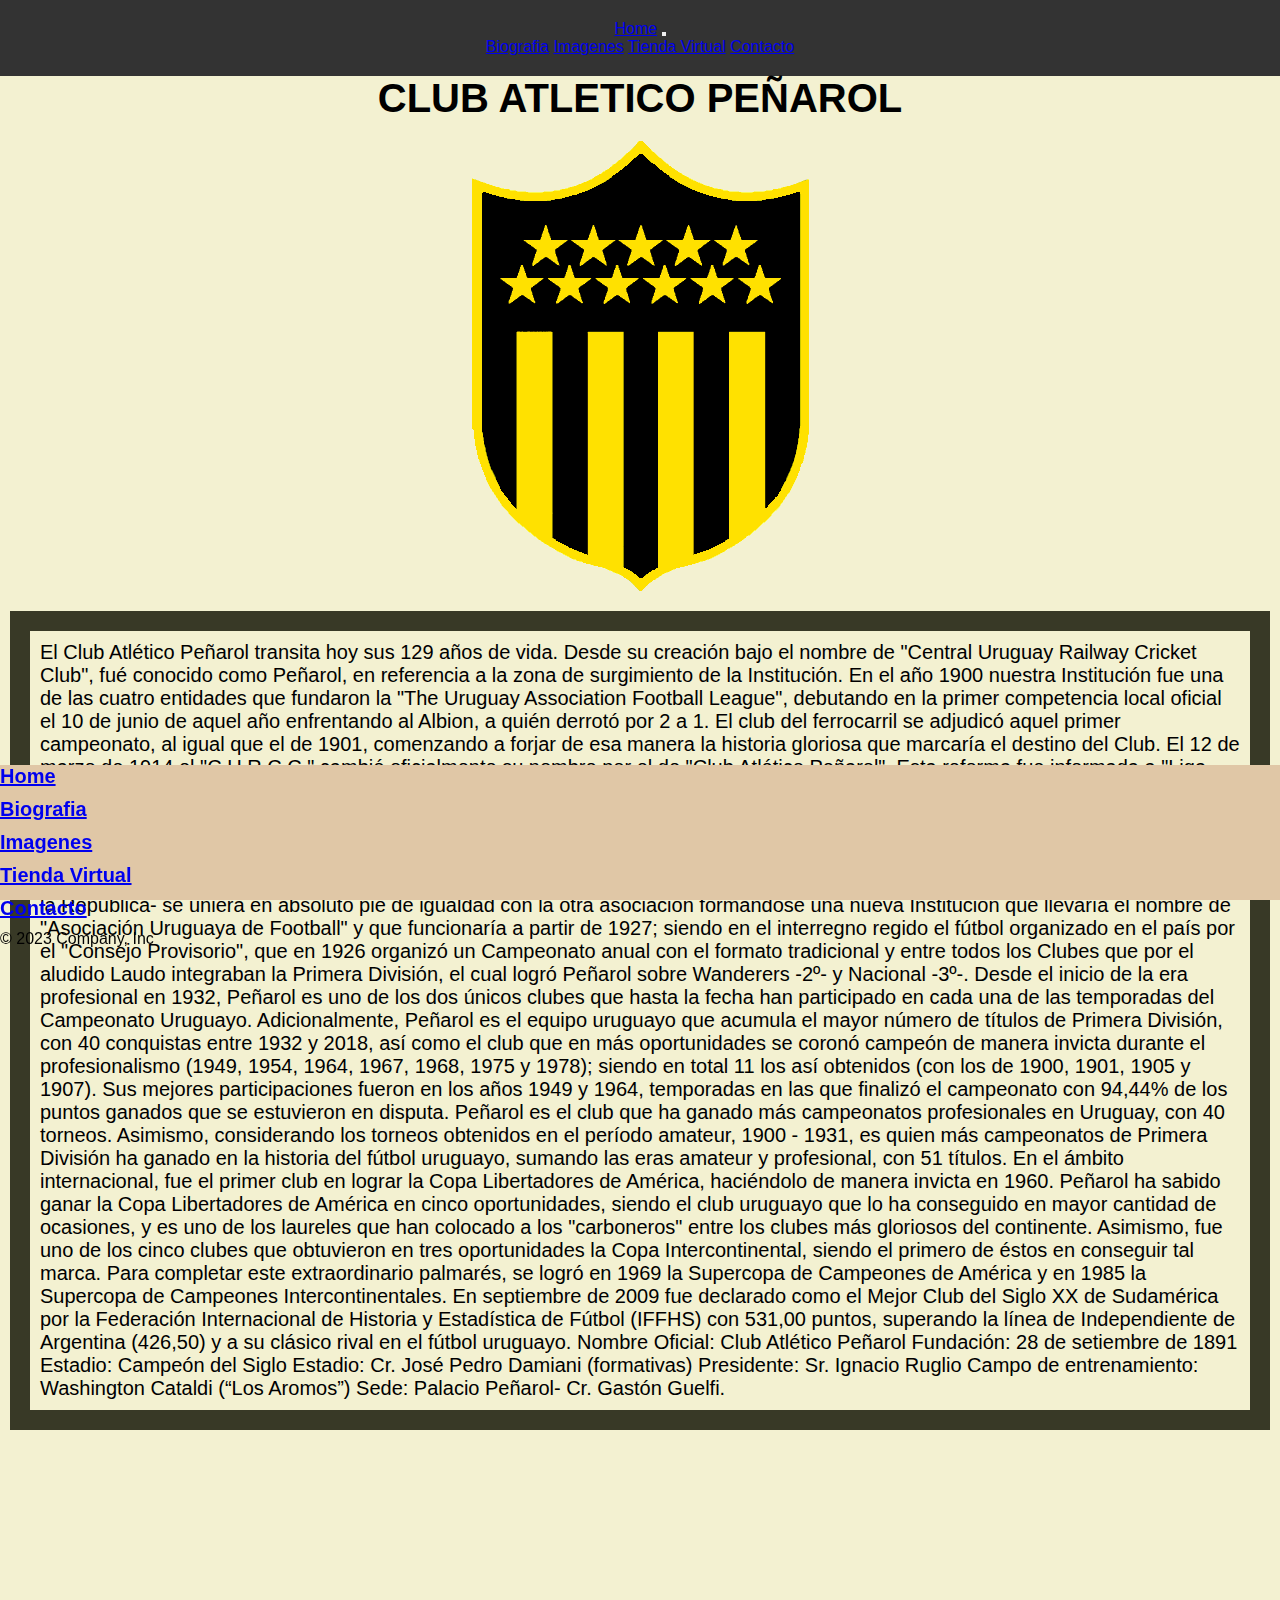
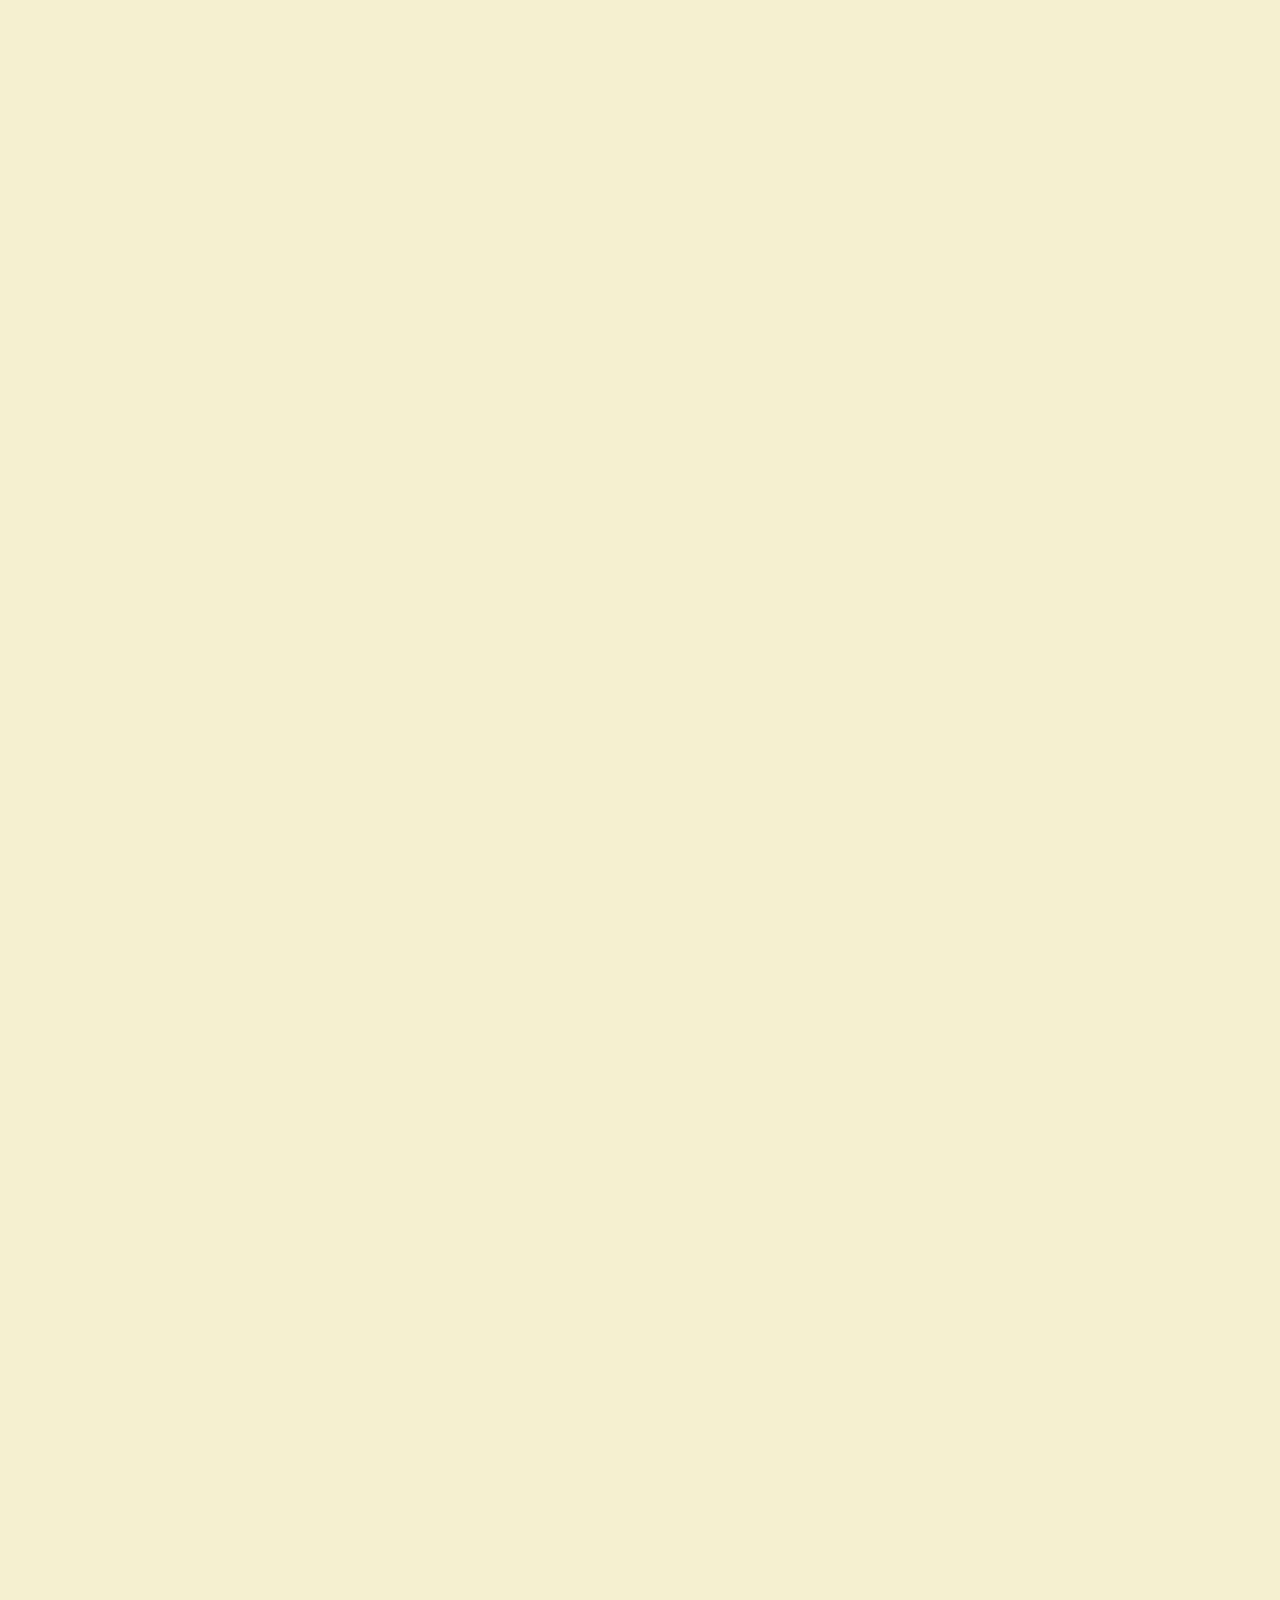
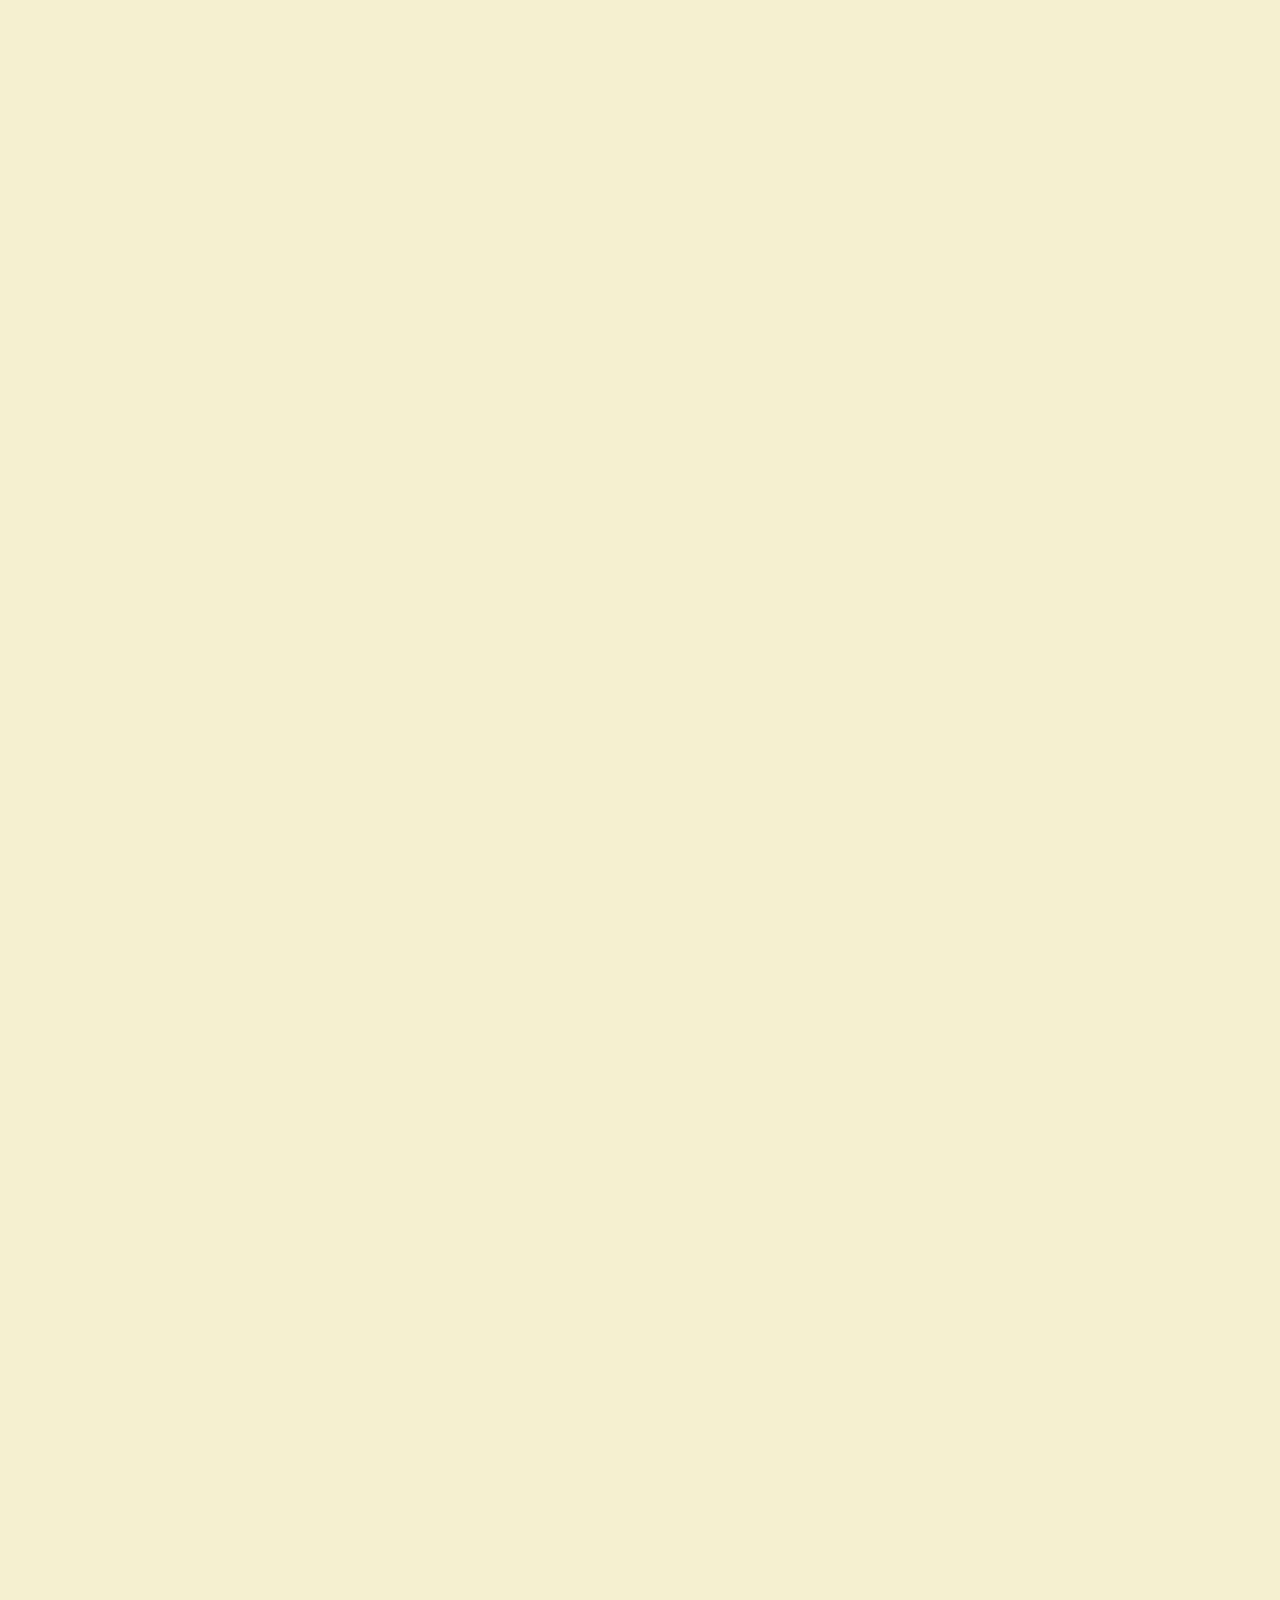
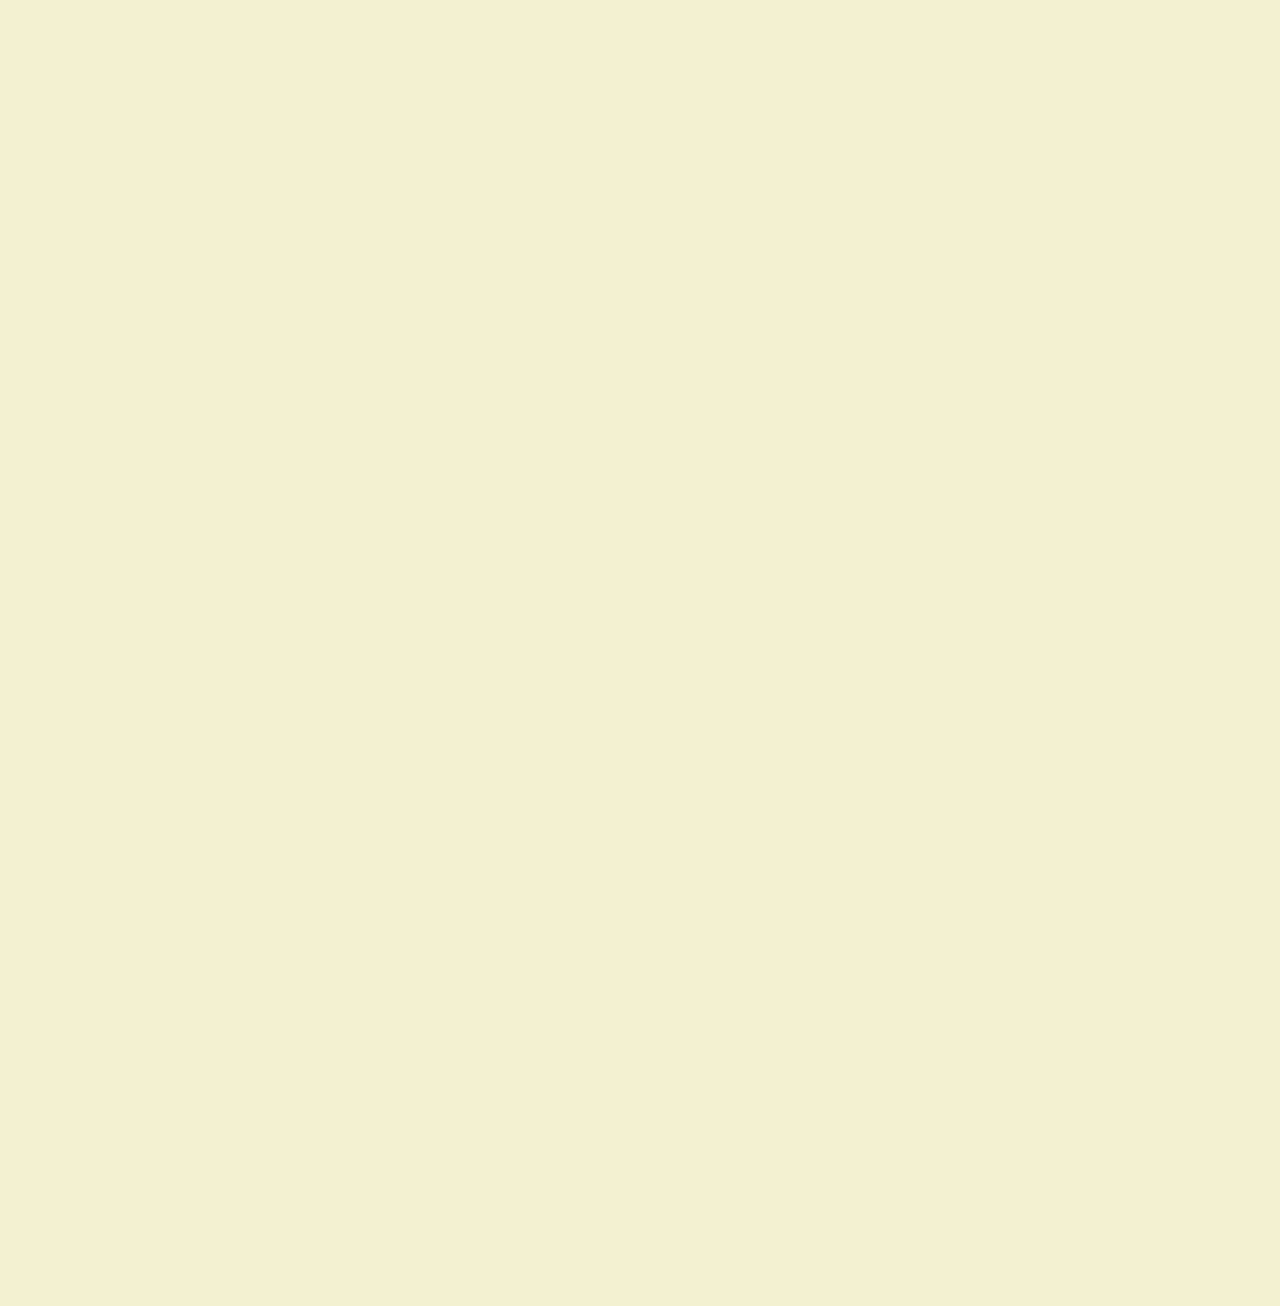
==== commit 7c7220f6: "mod" ====
--- a/pages/biografia.html
+++ b/pages/biografia.html
@@ -1,27 +1,29 @@
-  <!doctype html>
-  <html lang="en">
+<!doctype html>
+<html lang="en">
 
-  <head>
-    <meta charset="utf-8">
-    <meta name="viewport" content="width=device-width, initial-scale=1">
-    <!--SEO-->
-    <meta name="description"
-      content="club ateletico peñarol,peñarol uruguay,informacion sobre peñarol uruguay,imagenes canchas de peñarol,tienda de ropa peñarol uruguy,contacto con peñarol de uruguay,futbol peñarol uruugay,deporte peñarol uruguay">
-    <meta name="keywords"
-      content="imagenes-tiendavirtual-contacto-biografia todo sobre peñarol el mejor complejo futbolistico de uruguay">
-    <title>Club Atletico Peñarol</title>
-    <link href="https://cdn.jsdelivr.net/npm/bootstrap@5.3.0-alpha3/dist/css/bootstrap.min.css" rel="stylesheet"
-      integrity="sha384-KK94CHFLLe+nY2dmCWGMq91rCGa5gtU4mk92HdvYe+M/SXH301p5ILy+dN9+nJOZ" crossorigin="anonymous">
-    <link rel="stylesheet" href="https://cdnjs.cloudflare.com/ajax/libs/animate.css/4.1.1/animate.min.css">
-    <!--Estilo de las paginas-->
-    <link rel="stylesheet" href="../SASS/style.css">
-  </head>
-  <!--barra navegadora-->
-  <header>
-    <nav class="navbar navbar-expand-lg navbar-dark bg-dark">
-      <div class="container-fluid">
-        <a class="navbar-brand nav-link animate__animated animate__fadeInLeft " href="../index.html">Home</a>
-        <button class="navbar-toggler" type="button" data-bs-toggle="collapse" data-bs-target="#navbarNavAltMarkup"
+<head>
+  <meta charset="utf-8">
+  <meta name="viewport" content="width=device-width, initial-scale=1">
+  <!--SEO-->
+  <meta name="description"
+    content="club ateletico peñarol,peñarol uruguay,informacion sobre peñarol uruguay,imagenes canchas de peñarol,tienda de ropa peñarol uruguy,contacto con peñarol de uruguay,futbol peñarol uruugay,deporte peñarol uruguay">
+  <meta name="keywords"
+    content="imagenes-tiendavirtual-contacto-biografia todo sobre peñarol el mejor complejo futbolistico de uruguay">
+  <title>Club Atletico Peñarol</title>
+  <link href="https://cdn.jsdelivr.net/npm/bootstrap@5.3.0-alpha3/dist/css/bootstrap.min.css" rel="stylesheet"
+    integrity="sha384-KK94CHFLLe+nY2dmCWGMq91rCGa5gtU4mk92HdvYe+M/SXH301p5ILy+dN9+nJOZ" crossorigin="anonymous">
+  <link rel="stylesheet" href="https://cdnjs.cloudflare.com/ajax/libs/animate.css/4.1.1/animate.min.css">
+  <!--Estilo de las paginas-->
+  <link rel="stylesheet" href="../SASS/style.css">
+</head>
+
+<body class="color-biografia">
+ <!--barra navegadora-->
+    <header>
+      <nav class="navbar navbar-expand-lg navbar-dark bg-dark">
+        <div class="container-fluid">
+          <a class="navbar-brand nav-link animate__animated animate__fadeInLeft " href="../index.html">Home</a>
+          <button class="navbar-toggler" type="button" data-bs-toggle="collapse" data-bs-target="#navbarNavAltMarkup"
           aria-controls="navbarNavAltMarkup" aria-expanded="false" aria-label="Toggle navigation">
           <span class="navbar-toggler-icon"></span>
         </button>
@@ -31,32 +33,34 @@
             <a class="nav-link active animate__animated animate__fadeInLeft " href="./imagenes.html">Imagenes</a>
             <a class="nav-link active animate__animated animate__fadeInLeft " href="./tiendavirtual.html">Tienda
               Virtual</a>
-            <a class="nav-link active animate__animated animate__fadeInLeft " href="./contacto.html">Contacto</a>
+              <a class="nav-link active animate__animated animate__fadeInLeft " href="./contacto.html">Contacto</a>
+            </div>
           </div>
         </div>
-      </div>
-    </nav>
-
-  </header>
-  <main>
+      </nav>
+      
+    </header>
     <!--Edicion biografia-->
+    <main class="biografia-clase">
     <div class="biografia">
       <h1 class="animate__animated animate__bounce">CLUB ATLETICO PEÑAROL</h1>
-      <img src="../images/Escudo-club-atletico-penarol-con-borde-amarillo.png" alt="Mi foto">
-      <P class="biografia-p">El Club Atlético Peñarol transita hoy sus 129 años de vida. Desde su creación bajo el nombre
-        de "Central Uruguay Railway Cricket Club", fué conocido como Peñarol, en referencia a la zona de surgimiento de la
+      <img src="../images/Escudo-club-atletico-penarol-con-borde-amarillo.png" alt="escudo">
+      <p class="biografia-p">El Club Atlético Peñarol transita hoy sus 129 años de vida. Desde su creación bajo el
+        nombre
+        de "Central Uruguay Railway Cricket Club", fué conocido como Peñarol, en referencia a la zona de surgimiento de
+        la
         Institución.
-
         En el año 1900 nuestra Institución fue una de las cuatro entidades que fundaron la "The Uruguay Association
         Football League", debutando en la primer competencia local oficial el 10 de junio de aquel año enfrentando al
-        Albion, a quién derrotó por 2 a 1. El club del ferrocarril se adjudicó aquel primer campeonato, al igual que el de
+        Albion, a quién derrotó por 2 a 1. El club del ferrocarril se adjudicó aquel primer campeonato, al igual que el
+        de
         1901, comenzando a forjar de esa manera la historia gloriosa que marcaría el destino del Club.
-
         El 12 de marzo de 1914 el "C.U.R.C.C." cambió oficialmente su nombre por el de "Club Atlético Peñarol". Esta
         reforma fue informada a "Liga Uruguaya de Football" el 14 de marzo, siendo aprobada por ésta y todos sus clubes
         asociados el 17 de marzo y así comunicado al Club por carta oficial. Finalmente, el 13 de abril de ese año el
         Poder Ejecutivo le otorgó la personería jurídica al club.
-        Durante la era amateur Peñarol obtuvo 11 Campeonatos Uruguayos, siendo el de 1905 el único en la historia del país
+        Durante la era amateur Peñarol obtuvo 11 Campeonatos Uruguayos, siendo el de 1905 el único en la historia del
+        país
         obtenido en forma invicta sin goles en contra. El de 1924 lo hubo en la "Federación Uruguaya de Football"
         constituída como consecuencia del cisma ocurrido en el fútbol del país en 1922 y que por el fallo arbitral
         conocido como "Laudo Serrato" -dictado el 9 de octubre de 1925 por el Presidente de la República- se uniera en
@@ -65,39 +69,33 @@
         organizado en el país por el "Consejo Provisorio", que en 1926 organizó un Campeonato anual con el formato
         tradicional y entre todos los Clubes que por el aludido Laudo integraban la Primera División, el cual logró
         Peñarol sobre Wanderers -2º- y Nacional -3º-.
-
-
         Desde el inicio de la era profesional en 1932, Peñarol es uno de los dos únicos clubes que hasta la fecha han
         participado en cada una de las temporadas del Campeonato Uruguayo. Adicionalmente, Peñarol es el equipo uruguayo
-        que acumula el mayor número de títulos de Primera División, con 40 conquistas entre 1932 y 2018, así como el club
+        que acumula el mayor número de títulos de Primera División, con 40 conquistas entre 1932 y 2018, así como el
+        club
         que en más oportunidades se coronó campeón de manera invicta durante el profesionalismo (1949, 1954, 1964, 1967,
         1968, 1975 y 1978); siendo en total 11 los así obtenidos (con los de 1900, 1901, 1905 y 1907). Sus mejores
         participaciones fueron en los años 1949 y 1964, temporadas en las que finalizó el campeonato con 94,44% de los
         puntos ganados que se estuvieron en disputa.
-
-        Peñarol es el club que ha ganado más campeonatos profesionales en Uruguay, con 40 torneos. Asimismo, considerando
+        Peñarol es el club que ha ganado más campeonatos profesionales en Uruguay, con 40 torneos. Asimismo,
+        considerando
         los torneos obtenidos en el período amateur, 1900 - 1931, es quien más campeonatos de Primera División ha ganado
         en la historia del fútbol uruguayo, sumando las eras amateur y profesional, con 51 títulos.
-
         En el ámbito internacional, fue el primer club en lograr la Copa Libertadores de América, haciéndolo de manera
         invicta en 1960.
-
-        Peñarol ha sabido ganar la Copa Libertadores de América en cinco oportunidades, siendo el club uruguayo que lo ha
-        conseguido en mayor cantidad de ocasiones, y es uno de los laureles que han colocado a los "carboneros" entre los
+        Peñarol ha sabido ganar la Copa Libertadores de América en cinco oportunidades, siendo el club uruguayo que lo
+        ha
+        conseguido en mayor cantidad de ocasiones, y es uno de los laureles que han colocado a los "carboneros" entre
+        los
         clubes más gloriosos del continente.
-
         Asimismo, fue uno de los cinco clubes que obtuvieron en tres oportunidades la Copa Intercontinental, siendo el
         primero de éstos en conseguir tal marca.
-
         Para completar este extraordinario palmarés, se logró en 1969 la Supercopa de Campeones de América y en 1985 la
         Supercopa de Campeones Intercontinentales.
-
-        En septiembre de 2009 fue declarado como el Mejor Club del Siglo XX de Sudamérica por la Federación Internacional
+        En septiembre de 2009 fue declarado como el Mejor Club del Siglo XX de Sudamérica por la Federación
+        Internacional
         de Historia y Estadística de Fútbol (IFFHS) con 531,00 puntos, superando la línea de Independiente de Argentina
         (426,50) y a su clásico rival en el fútbol uruguayo.
-
-
-
         Nombre Oficial: Club Atlético Peñarol
         Fundación: 28 de setiembre de 1891
         Estadio: Campeón del Siglo
@@ -105,16 +103,26 @@
         Presidente: Sr. Ignacio Ruglio
         Campo de entrenamiento: Washington Cataldi (“Los Aromos”)
         Sede: Palacio Peñarol- Cr. Gastón Guelfi.
-
-      </P>
+      </p>
     </div>
   </main>
-
-  <body class="color-biografia">
-    <script src="https://cdn.jsdelivr.net/npm/bootstrap@5.3.0-alpha3/dist/js/bootstrap.bundle.min.js"
-      integrity="sha384-ENjdO4Dr2bkBIFxQpeoTz1HIcje39Wm4jDKdf19U8gI4ddQ3GYNS7NTKfAdVQSZe"
-      crossorigin="anonymous"></script>
-  </body>
-
-  </html>
-  +  <footer class="mt-5 container-fluid footer">
+    <div class="py-3 my-4">
+      <ul class="nav justify-content-center border-bottom pb-3 mb-3">
+        <li class="nav-item"><a href="../index.html" class="nav-link px-2 text-body-secondary">Home</a></li>
+        <li class="nav-item"><a href="#" class="nav-link px-2 text-body-secondary">Biografia</a>
+        </li>
+        <li class="nav-item"><a href="./imagenes.html" class="nav-link px-2 text-body-secondary">Imagenes</a></li>
+        <li class="nav-item"><a href="./tiendavirtual.html" class="nav-link px-2 text-body-secondary">Tienda
+            Virtual</a></li>
+        <li class="nav-item"><a href="./contacto.html" class="nav-link px-2 text-body-secondary">Contacto</a></li>
+      </ul>
+      <p class="text-center text-body-secondary">© 2023 Company, Inc</p>
+    </div>
+  </footer>
+  <script src="https://cdn.jsdelivr.net/npm/bootstrap@5.3.0-alpha3/dist/js/bootstrap.bundle.min.js"
+  integrity="sha384-ENjdO4Dr2bkBIFxQpeoTz1HIcje39Wm4jDKdf19U8gI4ddQ3GYNS7NTKfAdVQSZe"
+  crossorigin="anonymous">
+  </script>
+</body>
+</html>--- a/SASS/style.css
+++ b/SASS/style.css
@@ -20,10 +20,18 @@
   height: 70vh;
 }
 
+.biografia-clase {
+  margin-bottom: 600vh;
+}
+
 /*footer-basico*/
 .footer {
   height: 15vh;
   background-color: rgb(224, 199, 166);
+  position: fixed;
+  bottom: 0;
+  width: 100%;
+  padding: 0%;
 }
 
 .nav-item {
@@ -43,12 +51,6 @@
 /*todo el contenido pages*/
 .color-biografia {
   background-color: rgb(243, 241, 209);
-}
-
-.biografia {
-  max-width: 800px;
-  margin: 0 auto;
-  padding: 20px;
 }
 
 h1 {
@@ -66,43 +68,13 @@
   margin-bottom: 20px;
 }
 
-.biografia {
-  max-width: 600px;
-  margin: 0 auto;
-  text-align: justify;
-  padding: 20px;
-}
-
-.biografia h1 {
-  text-align: center;
-}
-
-.biografia img {
-  width: 200px;
-  height: 200px;
-  border-radius: 50%;
-  margin-bottom: 20px;
-  align-items: center;
-}
-
-.biografia p {
-  line-height: 2.2;
-  font-family: Arial, Helvetica, sans-serif;
-}
-
-p {
-  font-size: 20px;
-  margin-bottom: 15px;
-  font-weight: bold;
-}
-
-.biografia {
-  position: relative;
-}
-
 .biografia-p {
   padding: 10px;
   border: 20px solid rgba(19, 20, 3, 0.8352941176);
+  font-family: Arial, Helvetica, sans-serif;
+  font-size: 20px;
+  margin-left: 10px;
+  margin-right: 10px;
 }
 
 /*todo el contenido pages*/
@@ -301,9 +273,7 @@
 }
 
 .fondo-tienda {
-  background-image: url("https://www.lr21.com.uy/wp-content/uploads/2015/12/logo-estadio-pe%C3%B1arol.jpg");
-  background-repeat: no-repeat;
-  background-size: cover;
+  background-color: rgba(238, 228, 227, 0.925);
 }
 
 /*todo el contenido pages*/
